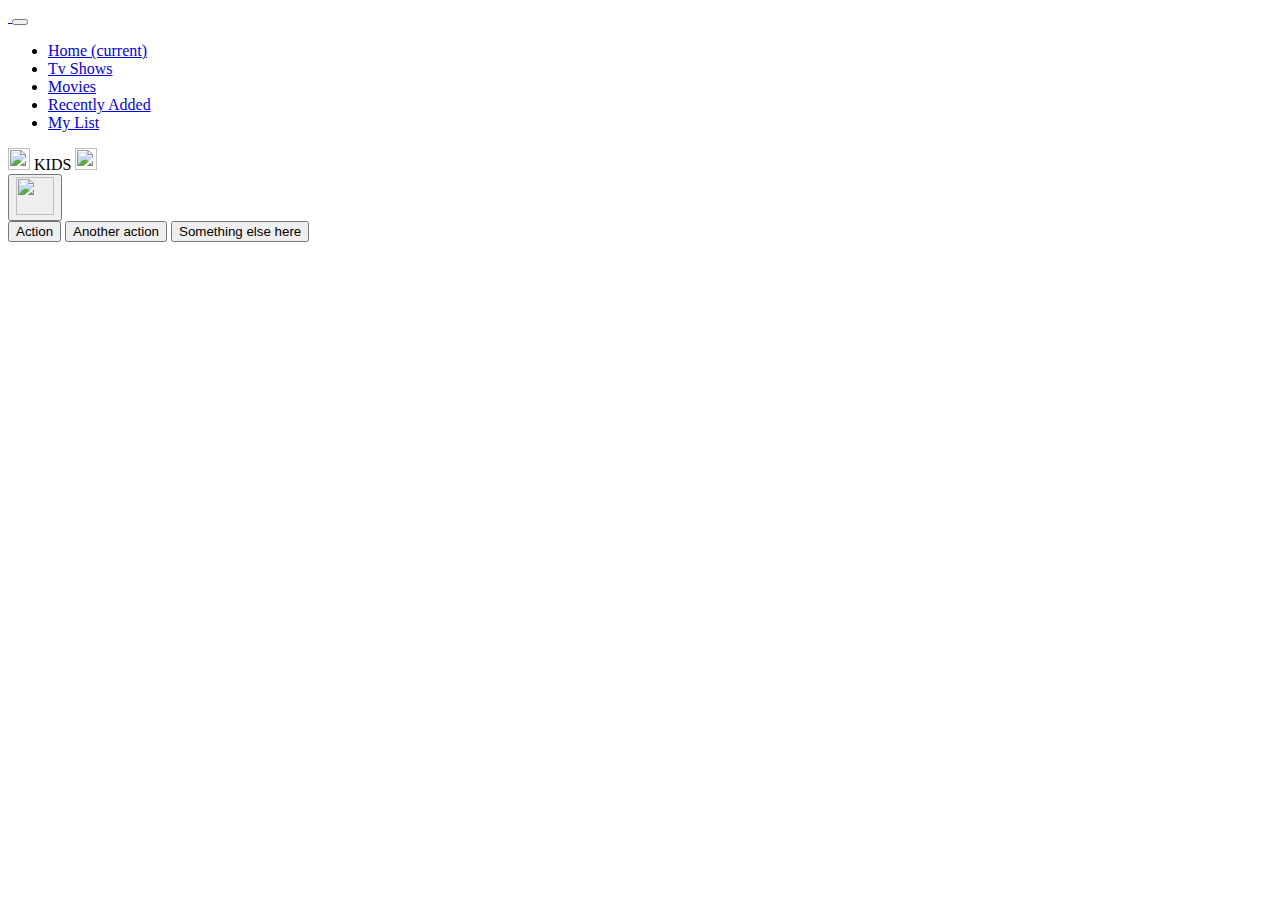
==== index.html @ 4ee35613 "Merge branch 'master' of https://github.com/Jamie-Ellis/Netflix" ====
<!DOCTYPE html>
<html lang="en">
<head>
    <meta charset="UTF-8">
    <meta http-equiv="X-UA-Compatible" content="IE=edge">
    <meta name="viewport" content="width=device-width, initial-scale=1.0">
    <title>Document</title>
    <link rel="stylesheet" href="https://cdn.jsdelivr.net/npm/bootstrap@4.6.0/dist/css/bootstrap.min.css" integrity="sha384-B0vP5xmATw1+K9KRQjQERJvTumQW0nPEzvF6L/Z6nronJ3oUOFUFpCjEUQouq2+l" crossorigin="anonymous">
    <link rel="stylesheet" href="./style.css">
</head>
<body>
    <nav class="navbar navbar-expand-lg navbar-dark netflix">
        <a class="navbar-brand" href="#">
            <img src="http://assets.stickpng.com/images/580b57fcd9996e24bc43c529.png" width="120" alt="">
        </a>
        <button class="navbar-toggler m-18" type="button" data-toggle="collapse" data-target="#navbarSupportedContent" aria-controls="navbarSupportedContent" aria-expanded="false" aria-label="Toggle navigation">
          <span class="navbar-toggler-icon"></span>
        </button>
      
        <div class="collapse navbar-collapse" id="navbarSupportedContent">
          <ul class="navbar-nav mr-auto">
            <li class="nav-item active">
              <a class="nav-link" href="#">Home <span class="sr-only">(current)</span></a>
            </li>
            <li class="nav-item">
              <a class="nav-link" href="#">Tv Shows</a>
            </li>
            <li class="nav-item">
                <a class="nav-link" href="#">Movies</a>
              </li>
              <li class="nav-item">
                <a class="nav-link" href="#">Recently Added</a>
              </li>
              <li class="nav-item">
                <a class="nav-link" href="#">My List</a>
              </li>
          </ul>
          <img src="https://www.nicepng.com/png/detail/65-659698_search-icon-without-background.png" class="mr-3" width="22" height="22" />
          <span class="nav-item mr-3">KIDS</span>
          <img src="https://previews.123rf.com/images/fokaspokas/fokaspokas1803/fokaspokas180300300/96761102-black-bell-icon-white-icon-with-shadow-on-transparent-background.jpg" class="mr-3" width="22" height="22" />
        <div class="btn-group">
          <button
            type="button"
            class="btn btn-ghost dropdown-toggle"
            data-toggle="dropdown"
            aria-haspopup="true"
            aria-expanded="false"
          >
            <span><img src="https://mir-s3-cdn-cf.behance.net/project_modules/disp/1bdc9a33850498.56ba69ac2ba5b.png" height="38" width="38" alt=""></span>
          </button>
          <div class="dropdown-menu dropdown-menu-right">
            <button class="dropdown-item" type="button">Action</button>
            <button class="dropdown-item" type="button">Another action</button>
            <button class="dropdown-item" type="button">
              Something else here
            </button>
          </div>
        </div>
      </div>
        </div>
      </nav> 
      
      
      <script src="https://code.jquery.com/jquery-3.5.1.slim.min.js" integrity="sha384-DfXdz2htPH0lsSSs5nCTpuj/zy4C+OGpamoFVy38MVBnE+IbbVYUew+OrCXaRkfj" crossorigin="anonymous"></script>
      <script src="https://cdn.jsdelivr.net/npm/bootstrap@4.6.0/dist/js/bootstrap.bundle.min.js" integrity="sha384-Piv4xVNRyMGpqkS2by6br4gNJ7DXjqk09RmUpJ8jgGtD7zP9yug3goQfGII0yAns" crossorigin="anonymous"></script>
</body>
</html>
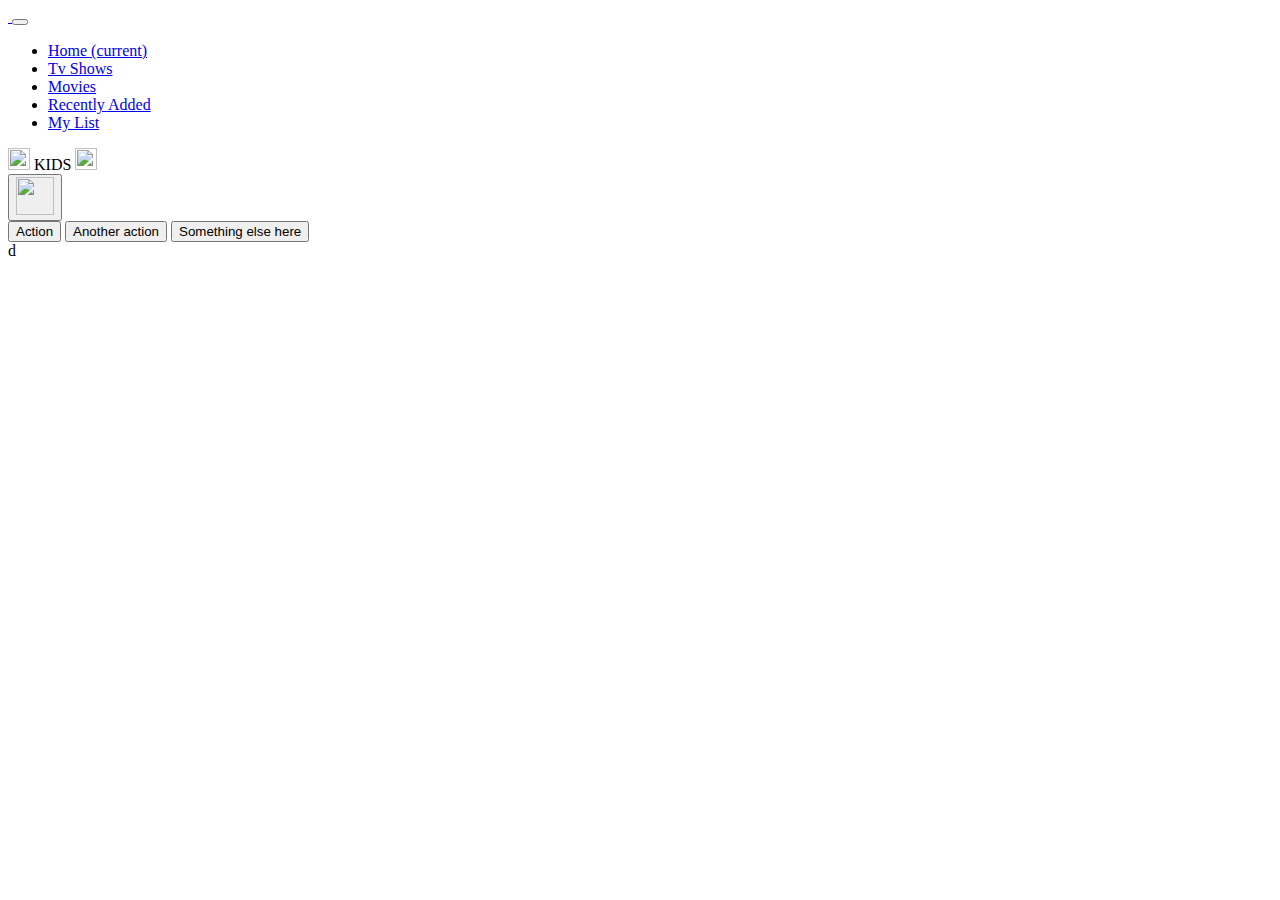
==== commit f60e166a: "Update index.html" ====
--- a/index.html
+++ b/index.html
@@ -9,7 +9,7 @@
     <link rel="stylesheet" href="./style.css">
 </head>
 <body>
-    <nav class="navbar navbar-expand-lg navbar-dark netflix">
+    <nav class="navbar navbar-expand-lg navbar-dark sticky netflix">
         <a class="navbar-brand" href="#">
             <img src="http://assets.stickpng.com/images/580b57fcd9996e24bc43c529.png" width="120" alt="">
         </a>
@@ -60,7 +60,9 @@
         </div>
       </nav> 
       
+      <!-- Silviu Section  -->
       
+      d
       <script src="https://code.jquery.com/jquery-3.5.1.slim.min.js" integrity="sha384-DfXdz2htPH0lsSSs5nCTpuj/zy4C+OGpamoFVy38MVBnE+IbbVYUew+OrCXaRkfj" crossorigin="anonymous"></script>
       <script src="https://cdn.jsdelivr.net/npm/bootstrap@4.6.0/dist/js/bootstrap.bundle.min.js" integrity="sha384-Piv4xVNRyMGpqkS2by6br4gNJ7DXjqk09RmUpJ8jgGtD7zP9yug3goQfGII0yAns" crossorigin="anonymous"></script>
 </body>
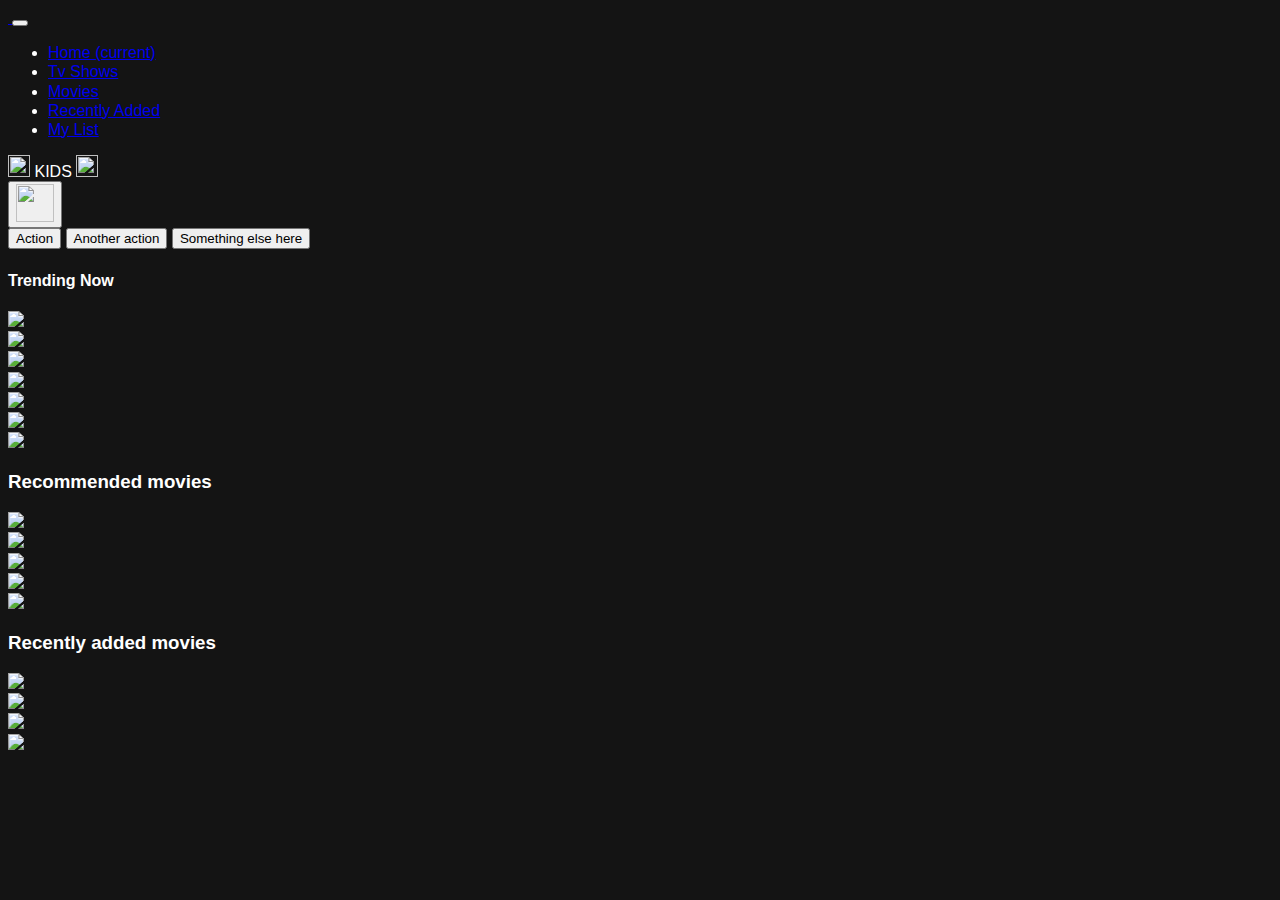
==== commit a82fdac0: "Update" ====
--- a/index.html
+++ b/index.html
@@ -62,7 +62,75 @@
       
       <!-- Silviu Section  -->
       
-      d
+      <main class="container-fluid pl-5 pr-0">
+        <h4 class="mt-4 text-white">Trending Now</h4>
+        <div
+          class="row no-gutters row-cols-sm-6 mb-4"
+        >
+          <div class="col text-center mb-3 mb-lg-0 px-1">
+            <img class="img-fluid" src="https://d2kektcjb0ajja.cloudfront.net/images/posts/feature_images/000/000/072/large-1466557422-feature.jpg?1466557422" />
+          </div>
+          <div class="col text-center mb-3 mb-lg-0 px-1">
+            <img class="img-fluid" src="https://i.pinimg.com/originals/b1/c9/d6/b1c9d6d8bc1817e909d832de2d496b12.jpg" />
+          </div>
+          <div class="col text-center mb-3 mb-lg-0 px-1">
+            <img class="img-fluid" src="https://images.squarespace-cdn.com/content/v1/507b2f30e4b066e116488db6/1371422223941-DUMGK45O3WQG5CFSSHOT/[base64]/man-of-steel-poster-wide.jpg" />
+          </div>
+          <div class="col text-center mb-3 mb-lg-0 px-1">
+            <img class="img-fluid" src="https://d2kektcjb0ajja.cloudfront.net/images/posts/feature_images/000/000/072/large-1466557422-feature.jpg?1466557422" />
+          </div>
+          <div class="col text-center mb-3 mb-lg-0 px-1">
+            <img class="img-fluid" src="https://d2kektcjb0ajja.cloudfront.net/images/posts/feature_images/000/000/072/large-1466557422-feature.jpg?1466557422" />
+          </div>
+          <div class="col text-center mb-3 mb-lg-0 px-1">
+            <img class="img-fluid" src="https://d2kektcjb0ajja.cloudfront.net/images/posts/feature_images/000/000/072/large-1466557422-feature.jpg?1466557422" />
+          </div>
+          
+        </div>
+        <img
+          class="prime-logo pl-2 mb-2 mr-2"
+          src="./logo/prime-logo-large-v4._CB509553088_.png"
+        />
+        <h3 class="text-white">Recommended movies</h3>
+        <div
+          class="row no-gutters row-cols-1 row-cols-sm-2 row-cols-md-3 row-cols-lg-4 mb-4"
+        >
+          <div class="col text-center mb-3 mb-lg-0 px-1">
+            <img class="img-fluid rounded" src="movies/2-1.jpg" />
+          </div>
+          <div class="col text-center mb-3 mb-lg-0 px-1">
+            <img class="img-fluid rounded" src="movies/2-2.jpg" />
+          </div>
+          <div class="col text-center mb-3 mb-lg-0 px-1">
+            <img class="img-fluid rounded" src="movies/2-3.jpg" />
+          </div>
+          <div class="col text-center mb-3 mb-lg-0 px-1">
+            <img class="img-fluid rounded" src="movies/2-4.jpg" />
+          </div>
+
+        </div>
+        <img
+          class="prime-logo pl-2 mb-2 mr-2"
+          src="./logo/prime-logo-large-v4._CB509553088_.png"
+        />
+        <h3 class="text-white">Recently added movies</h3>
+        <div
+          class="row no-gutters row-cols-1 row-cols-sm-2 row-cols-md-3 row-cols-lg-4 mb-4"
+        >
+          <div class="col text-center mb-3 mb-lg-0 px-1">
+            <img class="img-fluid rounded" src="movies/3-1.jpg" />
+          </div>
+          <div class="col text-center mb-3 mb-lg-0 px-1">
+            <img class="img-fluid rounded" src="movies/3-2.jpg" />
+          </div>
+          <div class="col text-center mb-3 mb-lg-0 px-1">
+            <img class="img-fluid rounded" src="movies/3-3.jpg" />
+          </div>
+          <div class="col text-center mb-3 mb-lg-0 px-1">
+            <img class="img-fluid rounded" src="movies/3-4.jpg" />
+          </div>
+        </div>
+      </main>
       <script src="https://code.jquery.com/jquery-3.5.1.slim.min.js" integrity="sha384-DfXdz2htPH0lsSSs5nCTpuj/zy4C+OGpamoFVy38MVBnE+IbbVYUew+OrCXaRkfj" crossorigin="anonymous"></script>
       <script src="https://cdn.jsdelivr.net/npm/bootstrap@4.6.0/dist/js/bootstrap.bundle.min.js" integrity="sha384-Piv4xVNRyMGpqkS2by6br4gNJ7DXjqk09RmUpJ8jgGtD7zP9yug3goQfGII0yAns" crossorigin="anonymous"></script>
 </body>
--- a/style.css
+++ b/style.css
@@ -0,0 +1,55 @@
+nav .netflix {
+    background-color: rgb(20, 20, 20);
+}
+
+body{
+    background: #141414;
+    color: #fff;
+    font-family: Helvetica Neue , Helvetica, Arial, sans-serif;
+    line-height: 1.2;
+}
+
+img {
+    max-width: 200px;
+
+}
+.form-control:focus {
+    box-shadow: none;
+    border-color: #BA68C8
+}
+
+.profile-button {
+    background: rgb(99, 39, 120);
+    box-shadow: none;
+    border: none
+}
+
+.profile-button:hover {
+    background: #682773
+}
+
+.profile-button:focus {
+    background: #682773;
+    box-shadow: none
+}
+
+.profile-button:active {
+    background: #682773;
+    box-shadow: none
+}
+
+.back:hover {
+    color: #682773;
+    cursor: pointer
+}
+
+.labels {
+    font-size: 11px
+}
+
+.add-experience:hover {
+    background: #BA68C8;
+    color: #fff;
+    cursor: pointer;
+    border: solid 1px #BA68C8
+}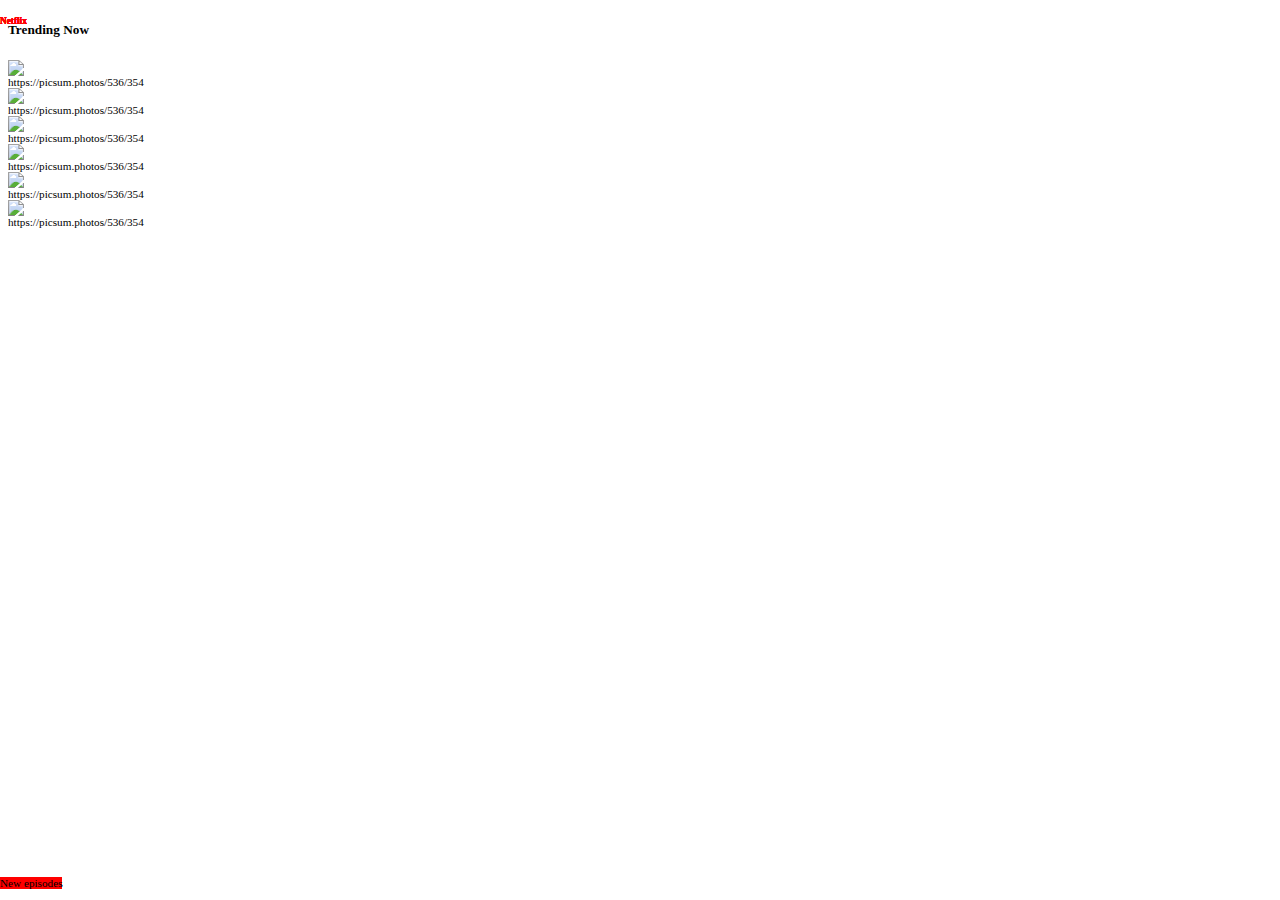
==== commit 07680fb6: "trending now section" ====
--- a/index.html
+++ b/index.html
@@ -2,136 +2,93 @@
 <html lang="en">
 <head>
     <meta charset="UTF-8">
-    <meta http-equiv="X-UA-Compatible" content="IE=edge">
+    <!--<meta http-equiv="X-UA-Compatible" content="IE=edge">-->
     <meta name="viewport" content="width=device-width, initial-scale=1.0">
-    <title>Document</title>
+    <title>Netflix</title>
     <link rel="stylesheet" href="https://cdn.jsdelivr.net/npm/bootstrap@4.6.0/dist/css/bootstrap.min.css" integrity="sha384-B0vP5xmATw1+K9KRQjQERJvTumQW0nPEzvF6L/Z6nronJ3oUOFUFpCjEUQouq2+l" crossorigin="anonymous">
-    <link rel="stylesheet" href="./style.css">
+    <style>
+        .card {
+            max-width: 150px;
+            font-size: 0.7rem;
+           
+        }
+        .card-title {
+            position: absolute;
+            top: 0;
+            left: 0;
+            color: red;
+        }
+        .card-text {
+            position: absolute;
+            left: 0;
+            bottom: 0;
+            background-color: red;
+        }
+    </style>
 </head>
 <body>
-    <nav class="navbar navbar-expand-lg navbar-dark sticky netflix">
-        <a class="navbar-brand" href="#">
-            <img src="http://assets.stickpng.com/images/580b57fcd9996e24bc43c529.png" width="120" alt="">
-        </a>
-        <button class="navbar-toggler m-18" type="button" data-toggle="collapse" data-target="#navbarSupportedContent" aria-controls="navbarSupportedContent" aria-expanded="false" aria-label="Toggle navigation">
-          <span class="navbar-toggler-icon"></span>
-        </button>
-      
-        <div class="collapse navbar-collapse" id="navbarSupportedContent">
-          <ul class="navbar-nav mr-auto">
-            <li class="nav-item active">
-              <a class="nav-link" href="#">Home <span class="sr-only">(current)</span></a>
-            </li>
-            <li class="nav-item">
-              <a class="nav-link" href="#">Tv Shows</a>
-            </li>
-            <li class="nav-item">
-                <a class="nav-link" href="#">Movies</a>
-              </li>
-              <li class="nav-item">
-                <a class="nav-link" href="#">Recently Added</a>
-              </li>
-              <li class="nav-item">
-                <a class="nav-link" href="#">My List</a>
-              </li>
-          </ul>
-          <img src="https://www.nicepng.com/png/detail/65-659698_search-icon-without-background.png" class="mr-3" width="22" height="22" />
-          <span class="nav-item mr-3">KIDS</span>
-          <img src="https://previews.123rf.com/images/fokaspokas/fokaspokas1803/fokaspokas180300300/96761102-black-bell-icon-white-icon-with-shadow-on-transparent-background.jpg" class="mr-3" width="22" height="22" />
-        <div class="btn-group">
-          <button
-            type="button"
-            class="btn btn-ghost dropdown-toggle"
-            data-toggle="dropdown"
-            aria-haspopup="true"
-            aria-expanded="false"
-          >
-            <span><img src="https://mir-s3-cdn-cf.behance.net/project_modules/disp/1bdc9a33850498.56ba69ac2ba5b.png" height="38" width="38" alt=""></span>
-          </button>
-          <div class="dropdown-menu dropdown-menu-right">
-            <button class="dropdown-item" type="button">Action</button>
-            <button class="dropdown-item" type="button">Another action</button>
-            <button class="dropdown-item" type="button">
-              Something else here
-            </button>
-          </div>
+    <div class="container">
+        <div class="row">
+
+            <div class="col col-12">
+                <h5>Trending Now</h5>
+            </div>
         </div>
-      </div>
-        </div>
-      </nav> 
-      
-      <!-- Silviu Section  -->
-      
-      <main class="container-fluid pl-5 pr-0">
-        <h4 class="mt-4 text-white">Trending Now</h4>
-        <div
-          class="row no-gutters row-cols-sm-6 mb-4"
-        >
-          <div class="col text-center mb-3 mb-lg-0 px-1">
-            <img class="img-fluid" src="https://d2kektcjb0ajja.cloudfront.net/images/posts/feature_images/000/000/072/large-1466557422-feature.jpg?1466557422" />
-          </div>
-          <div class="col text-center mb-3 mb-lg-0 px-1">
-            <img class="img-fluid" src="https://i.pinimg.com/originals/b1/c9/d6/b1c9d6d8bc1817e909d832de2d496b12.jpg" />
-          </div>
-          <div class="col text-center mb-3 mb-lg-0 px-1">
-            <img class="img-fluid" src="https://images.squarespace-cdn.com/content/v1/507b2f30e4b066e116488db6/1371422223941-DUMGK45O3WQG5CFSSHOT/[base64]/man-of-steel-poster-wide.jpg" />
-          </div>
-          <div class="col text-center mb-3 mb-lg-0 px-1">
-            <img class="img-fluid" src="https://d2kektcjb0ajja.cloudfront.net/images/posts/feature_images/000/000/072/large-1466557422-feature.jpg?1466557422" />
-          </div>
-          <div class="col text-center mb-3 mb-lg-0 px-1">
-            <img class="img-fluid" src="https://d2kektcjb0ajja.cloudfront.net/images/posts/feature_images/000/000/072/large-1466557422-feature.jpg?1466557422" />
-          </div>
-          <div class="col text-center mb-3 mb-lg-0 px-1">
-            <img class="img-fluid" src="https://d2kektcjb0ajja.cloudfront.net/images/posts/feature_images/000/000/072/large-1466557422-feature.jpg?1466557422" />
-          </div>
-          
-        </div>
-        <img
-          class="prime-logo pl-2 mb-2 mr-2"
-          src="./logo/prime-logo-large-v4._CB509553088_.png"
-        />
-        <h3 class="text-white">Recommended movies</h3>
-        <div
-          class="row no-gutters row-cols-1 row-cols-sm-2 row-cols-md-3 row-cols-lg-4 mb-4"
-        >
-          <div class="col text-center mb-3 mb-lg-0 px-1">
-            <img class="img-fluid rounded" src="movies/2-1.jpg" />
-          </div>
-          <div class="col text-center mb-3 mb-lg-0 px-1">
-            <img class="img-fluid rounded" src="movies/2-2.jpg" />
-          </div>
-          <div class="col text-center mb-3 mb-lg-0 px-1">
-            <img class="img-fluid rounded" src="movies/2-3.jpg" />
-          </div>
-          <div class="col text-center mb-3 mb-lg-0 px-1">
-            <img class="img-fluid rounded" src="movies/2-4.jpg" />
-          </div>
+
+        <div class="row row-cols-1 row-cols-sm-2 row-cols-md-3 row-cols-lg-4 py-auto">
+
+            <div class="card bg-dark text-white">
+                <img src="https://picsum.photos/536/354" class="card-img img-fluid" alt="https://picsum.photos/536/354">
+                <div class="card-img-overlay">
+                    <h5 class="card-title">Netflix</h5>
+                    <p class="card-text">New episodes</p>
+                </div>
+            </div>
+
+            <div class="card bg-dark text-white">
+                <img src="https://picsum.photos/535/354" class="card-img img-fluid" alt="https://picsum.photos/536/354">
+                <div class="card-img-overlay">
+                  <h5 class="card-title">Netflix</h5>
+                  <p class="card-text">New episodes</p>
+                </div>
+            </div>
+
+            <div class="card bg-dark text-white">
+                <img src="https://picsum.photos/536/358" class="card-img img-fluid" alt="https://picsum.photos/536/354">
+                <div class="card-img-overlay">
+                  <h5 class="card-title">Netflix</h5>
+                  <p class="card-text">New episodes</p>
+                </div>
+            </div>
+
+            <div class="card bg-dark text-white">
+                <img src="https://picsum.photos/532/354" class="card-img img-fluid" alt="https://picsum.photos/536/354">
+                <div class="card-img-overlay">
+                  <h5 class="card-title">Netflix</h5>
+                  <p class="card-text">New episodes</p>
+                </div>
+            </div>
+
+            <div class="card bg-dark text-white">
+                <img src="https://picsum.photos/536/356" class="card-img img-fluid" alt="https://picsum.photos/536/354">
+                <div class="card-img-overlay">
+                  <h5 class="card-title">Netflix</h5>
+                  <p class="card-text">New episodes</p>
+                </div>
+            </div>
+
+            <div class="card bg-dark text-white">
+                <img src="https://picsum.photos/526/356" class="card-img img-fluid" alt="https://picsum.photos/536/354">
+                <div class="card-img-overlay">
+                  <h5 class="card-title">Netflix</h5>
+                  <p class="card-text">New episodes</p>
+                </div>
+            </div>
 
         </div>
-        <img
-          class="prime-logo pl-2 mb-2 mr-2"
-          src="./logo/prime-logo-large-v4._CB509553088_.png"
-        />
-        <h3 class="text-white">Recently added movies</h3>
-        <div
-          class="row no-gutters row-cols-1 row-cols-sm-2 row-cols-md-3 row-cols-lg-4 mb-4"
-        >
-          <div class="col text-center mb-3 mb-lg-0 px-1">
-            <img class="img-fluid rounded" src="movies/3-1.jpg" />
-          </div>
-          <div class="col text-center mb-3 mb-lg-0 px-1">
-            <img class="img-fluid rounded" src="movies/3-2.jpg" />
-          </div>
-          <div class="col text-center mb-3 mb-lg-0 px-1">
-            <img class="img-fluid rounded" src="movies/3-3.jpg" />
-          </div>
-          <div class="col text-center mb-3 mb-lg-0 px-1">
-            <img class="img-fluid rounded" src="movies/3-4.jpg" />
-          </div>
-        </div>
-      </main>
-      <script src="https://code.jquery.com/jquery-3.5.1.slim.min.js" integrity="sha384-DfXdz2htPH0lsSSs5nCTpuj/zy4C+OGpamoFVy38MVBnE+IbbVYUew+OrCXaRkfj" crossorigin="anonymous"></script>
-      <script src="https://cdn.jsdelivr.net/npm/bootstrap@4.6.0/dist/js/bootstrap.bundle.min.js" integrity="sha384-Piv4xVNRyMGpqkS2by6br4gNJ7DXjqk09RmUpJ8jgGtD7zP9yug3goQfGII0yAns" crossorigin="anonymous"></script>
+    </div>
+
+    <script src="https://code.jquery.com/jquery-3.5.1.slim.min.js" integrity="sha384-DfXdz2htPH0lsSSs5nCTpuj/zy4C+OGpamoFVy38MVBnE+IbbVYUew+OrCXaRkfj" crossorigin="anonymous"></script>
+    <script src="https://cdn.jsdelivr.net/npm/bootstrap@4.6.0/dist/js/bootstrap.bundle.min.js" integrity="sha384-Piv4xVNRyMGpqkS2by6br4gNJ7DXjqk09RmUpJ8jgGtD7zP9yug3goQfGII0yAns" crossorigin="anonymous"></script>
 </body>
 </html>
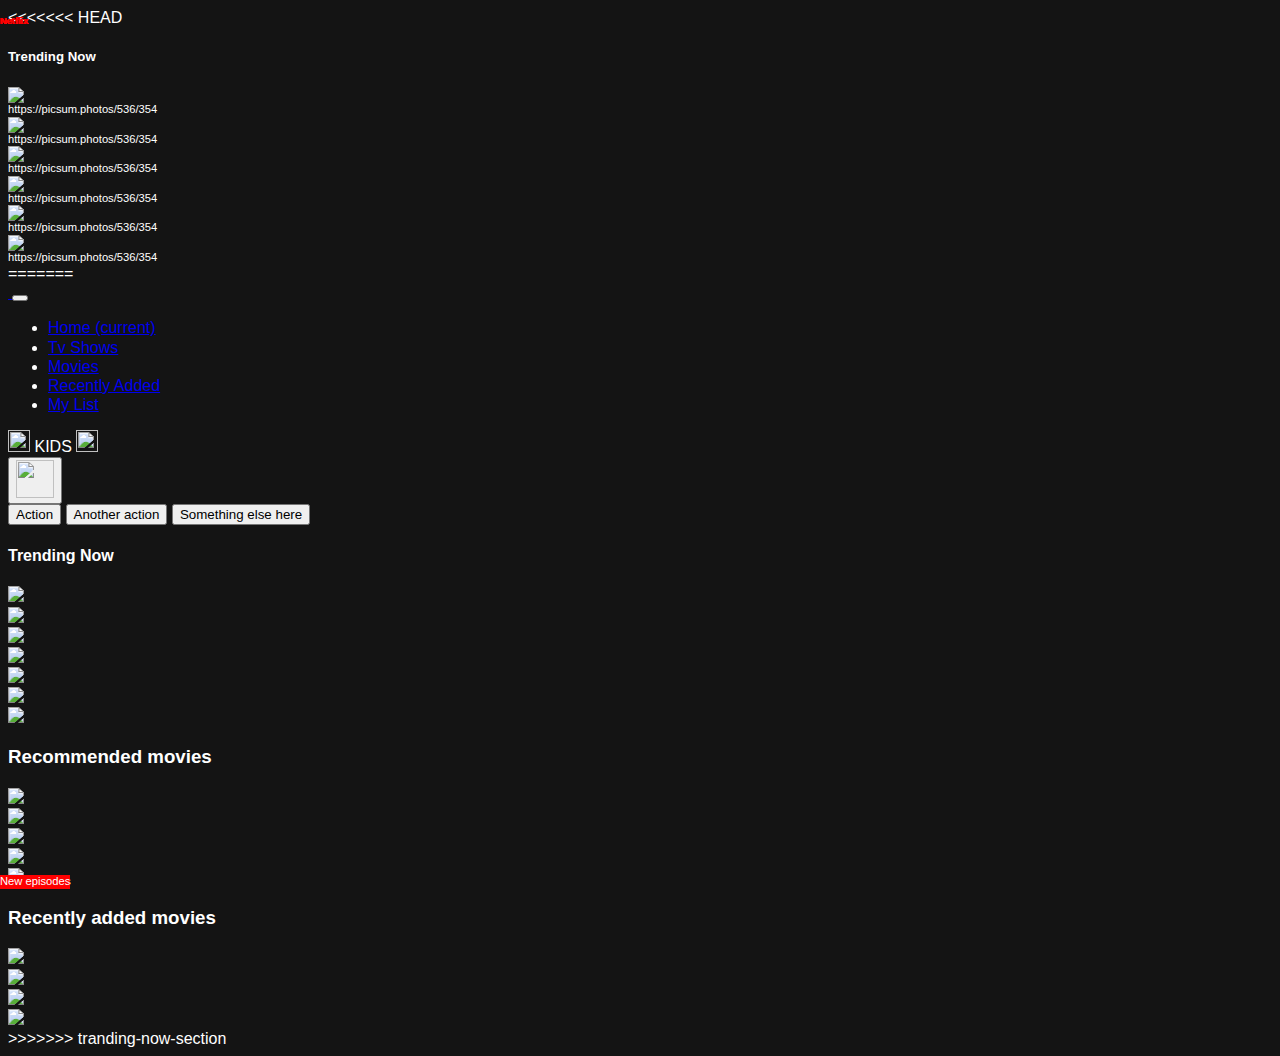
==== commit beaabc5e: "Merge pull request #2 from silviualexm/master" ====
--- a/index.html
+++ b/index.html
@@ -4,6 +4,7 @@
     <meta charset="UTF-8">
     <!--<meta http-equiv="X-UA-Compatible" content="IE=edge">-->
     <meta name="viewport" content="width=device-width, initial-scale=1.0">
+<<<<<<< HEAD
     <title>Netflix</title>
     <link rel="stylesheet" href="https://cdn.jsdelivr.net/npm/bootstrap@4.6.0/dist/css/bootstrap.min.css" integrity="sha384-B0vP5xmATw1+K9KRQjQERJvTumQW0nPEzvF6L/Z6nronJ3oUOFUFpCjEUQouq2+l" crossorigin="anonymous">
     <style>
@@ -90,5 +91,136 @@
 
     <script src="https://code.jquery.com/jquery-3.5.1.slim.min.js" integrity="sha384-DfXdz2htPH0lsSSs5nCTpuj/zy4C+OGpamoFVy38MVBnE+IbbVYUew+OrCXaRkfj" crossorigin="anonymous"></script>
     <script src="https://cdn.jsdelivr.net/npm/bootstrap@4.6.0/dist/js/bootstrap.bundle.min.js" integrity="sha384-Piv4xVNRyMGpqkS2by6br4gNJ7DXjqk09RmUpJ8jgGtD7zP9yug3goQfGII0yAns" crossorigin="anonymous"></script>
+=======
+    <title>Document</title>
+    <link rel="stylesheet" href="https://cdn.jsdelivr.net/npm/bootstrap@4.6.0/dist/css/bootstrap.min.css" integrity="sha384-B0vP5xmATw1+K9KRQjQERJvTumQW0nPEzvF6L/Z6nronJ3oUOFUFpCjEUQouq2+l" crossorigin="anonymous">
+    <link rel="stylesheet" href="./style.css">
+</head>
+<body>
+    <nav class="navbar navbar-expand-lg navbar-dark sticky netflix">
+        <a class="navbar-brand" href="#">
+            <img src="http://assets.stickpng.com/images/580b57fcd9996e24bc43c529.png" width="120" alt="">
+        </a>
+        <button class="navbar-toggler m-18" type="button" data-toggle="collapse" data-target="#navbarSupportedContent" aria-controls="navbarSupportedContent" aria-expanded="false" aria-label="Toggle navigation">
+          <span class="navbar-toggler-icon"></span>
+        </button>
+      
+        <div class="collapse navbar-collapse" id="navbarSupportedContent">
+          <ul class="navbar-nav mr-auto">
+            <li class="nav-item active">
+              <a class="nav-link" href="#">Home <span class="sr-only">(current)</span></a>
+            </li>
+            <li class="nav-item">
+              <a class="nav-link" href="#">Tv Shows</a>
+            </li>
+            <li class="nav-item">
+                <a class="nav-link" href="#">Movies</a>
+              </li>
+              <li class="nav-item">
+                <a class="nav-link" href="#">Recently Added</a>
+              </li>
+              <li class="nav-item">
+                <a class="nav-link" href="#">My List</a>
+              </li>
+          </ul>
+          <img src="https://www.nicepng.com/png/detail/65-659698_search-icon-without-background.png" class="mr-3" width="22" height="22" />
+          <span class="nav-item mr-3">KIDS</span>
+          <img src="https://previews.123rf.com/images/fokaspokas/fokaspokas1803/fokaspokas180300300/96761102-black-bell-icon-white-icon-with-shadow-on-transparent-background.jpg" class="mr-3" width="22" height="22" />
+        <div class="btn-group">
+          <button
+            type="button"
+            class="btn btn-ghost dropdown-toggle"
+            data-toggle="dropdown"
+            aria-haspopup="true"
+            aria-expanded="false"
+          >
+            <span><img src="https://mir-s3-cdn-cf.behance.net/project_modules/disp/1bdc9a33850498.56ba69ac2ba5b.png" height="38" width="38" alt=""></span>
+          </button>
+          <div class="dropdown-menu dropdown-menu-right">
+            <button class="dropdown-item" type="button">Action</button>
+            <button class="dropdown-item" type="button">Another action</button>
+            <button class="dropdown-item" type="button">
+              Something else here
+            </button>
+          </div>
+        </div>
+      </div>
+        </div>
+      </nav> 
+      
+      <!-- Silviu Section  -->
+      
+      <main class="container-fluid pl-5 pr-0">
+        <h4 class="mt-4 text-white">Trending Now</h4>
+        <div
+          class="row no-gutters row-cols-sm-6 mb-4"
+        >
+          <div class="col text-center mb-3 mb-lg-0 px-1">
+            <img class="img-fluid" src="https://d2kektcjb0ajja.cloudfront.net/images/posts/feature_images/000/000/072/large-1466557422-feature.jpg?1466557422" />
+          </div>
+          <div class="col text-center mb-3 mb-lg-0 px-1">
+            <img class="img-fluid" src="https://i.pinimg.com/originals/b1/c9/d6/b1c9d6d8bc1817e909d832de2d496b12.jpg" />
+          </div>
+          <div class="col text-center mb-3 mb-lg-0 px-1">
+            <img class="img-fluid" src="https://images.squarespace-cdn.com/content/v1/507b2f30e4b066e116488db6/1371422223941-DUMGK45O3WQG5CFSSHOT/[base64]/man-of-steel-poster-wide.jpg" />
+          </div>
+          <div class="col text-center mb-3 mb-lg-0 px-1">
+            <img class="img-fluid" src="https://d2kektcjb0ajja.cloudfront.net/images/posts/feature_images/000/000/072/large-1466557422-feature.jpg?1466557422" />
+          </div>
+          <div class="col text-center mb-3 mb-lg-0 px-1">
+            <img class="img-fluid" src="https://d2kektcjb0ajja.cloudfront.net/images/posts/feature_images/000/000/072/large-1466557422-feature.jpg?1466557422" />
+          </div>
+          <div class="col text-center mb-3 mb-lg-0 px-1">
+            <img class="img-fluid" src="https://d2kektcjb0ajja.cloudfront.net/images/posts/feature_images/000/000/072/large-1466557422-feature.jpg?1466557422" />
+          </div>
+          
+        </div>
+        <img
+          class="prime-logo pl-2 mb-2 mr-2"
+          src="./logo/prime-logo-large-v4._CB509553088_.png"
+        />
+        <h3 class="text-white">Recommended movies</h3>
+        <div
+          class="row no-gutters row-cols-1 row-cols-sm-2 row-cols-md-3 row-cols-lg-4 mb-4"
+        >
+          <div class="col text-center mb-3 mb-lg-0 px-1">
+            <img class="img-fluid rounded" src="movies/2-1.jpg" />
+          </div>
+          <div class="col text-center mb-3 mb-lg-0 px-1">
+            <img class="img-fluid rounded" src="movies/2-2.jpg" />
+          </div>
+          <div class="col text-center mb-3 mb-lg-0 px-1">
+            <img class="img-fluid rounded" src="movies/2-3.jpg" />
+          </div>
+          <div class="col text-center mb-3 mb-lg-0 px-1">
+            <img class="img-fluid rounded" src="movies/2-4.jpg" />
+          </div>
+
+        </div>
+        <img
+          class="prime-logo pl-2 mb-2 mr-2"
+          src="./logo/prime-logo-large-v4._CB509553088_.png"
+        />
+        <h3 class="text-white">Recently added movies</h3>
+        <div
+          class="row no-gutters row-cols-1 row-cols-sm-2 row-cols-md-3 row-cols-lg-4 mb-4"
+        >
+          <div class="col text-center mb-3 mb-lg-0 px-1">
+            <img class="img-fluid rounded" src="movies/3-1.jpg" />
+          </div>
+          <div class="col text-center mb-3 mb-lg-0 px-1">
+            <img class="img-fluid rounded" src="movies/3-2.jpg" />
+          </div>
+          <div class="col text-center mb-3 mb-lg-0 px-1">
+            <img class="img-fluid rounded" src="movies/3-3.jpg" />
+          </div>
+          <div class="col text-center mb-3 mb-lg-0 px-1">
+            <img class="img-fluid rounded" src="movies/3-4.jpg" />
+          </div>
+        </div>
+      </main>
+      <script src="https://code.jquery.com/jquery-3.5.1.slim.min.js" integrity="sha384-DfXdz2htPH0lsSSs5nCTpuj/zy4C+OGpamoFVy38MVBnE+IbbVYUew+OrCXaRkfj" crossorigin="anonymous"></script>
+      <script src="https://cdn.jsdelivr.net/npm/bootstrap@4.6.0/dist/js/bootstrap.bundle.min.js" integrity="sha384-Piv4xVNRyMGpqkS2by6br4gNJ7DXjqk09RmUpJ8jgGtD7zP9yug3goQfGII0yAns" crossorigin="anonymous"></script>
+>>>>>>> tranding-now-section
 </body>
 </html>
--- a/style.css
+++ b/style.css
@@ -0,0 +1,55 @@
+nav .netflix {
+    background-color: rgb(20, 20, 20);
+}
+
+body{
+    background: #141414;
+    color: #fff;
+    font-family: Helvetica Neue , Helvetica, Arial, sans-serif;
+    line-height: 1.2;
+}
+
+img {
+    max-width: 200px;
+
+}
+.form-control:focus {
+    box-shadow: none;
+    border-color: #BA68C8
+}
+
+.profile-button {
+    background: rgb(99, 39, 120);
+    box-shadow: none;
+    border: none
+}
+
+.profile-button:hover {
+    background: #682773
+}
+
+.profile-button:focus {
+    background: #682773;
+    box-shadow: none
+}
+
+.profile-button:active {
+    background: #682773;
+    box-shadow: none
+}
+
+.back:hover {
+    color: #682773;
+    cursor: pointer
+}
+
+.labels {
+    font-size: 11px
+}
+
+.add-experience:hover {
+    background: #BA68C8;
+    color: #fff;
+    cursor: pointer;
+    border: solid 1px #BA68C8
+}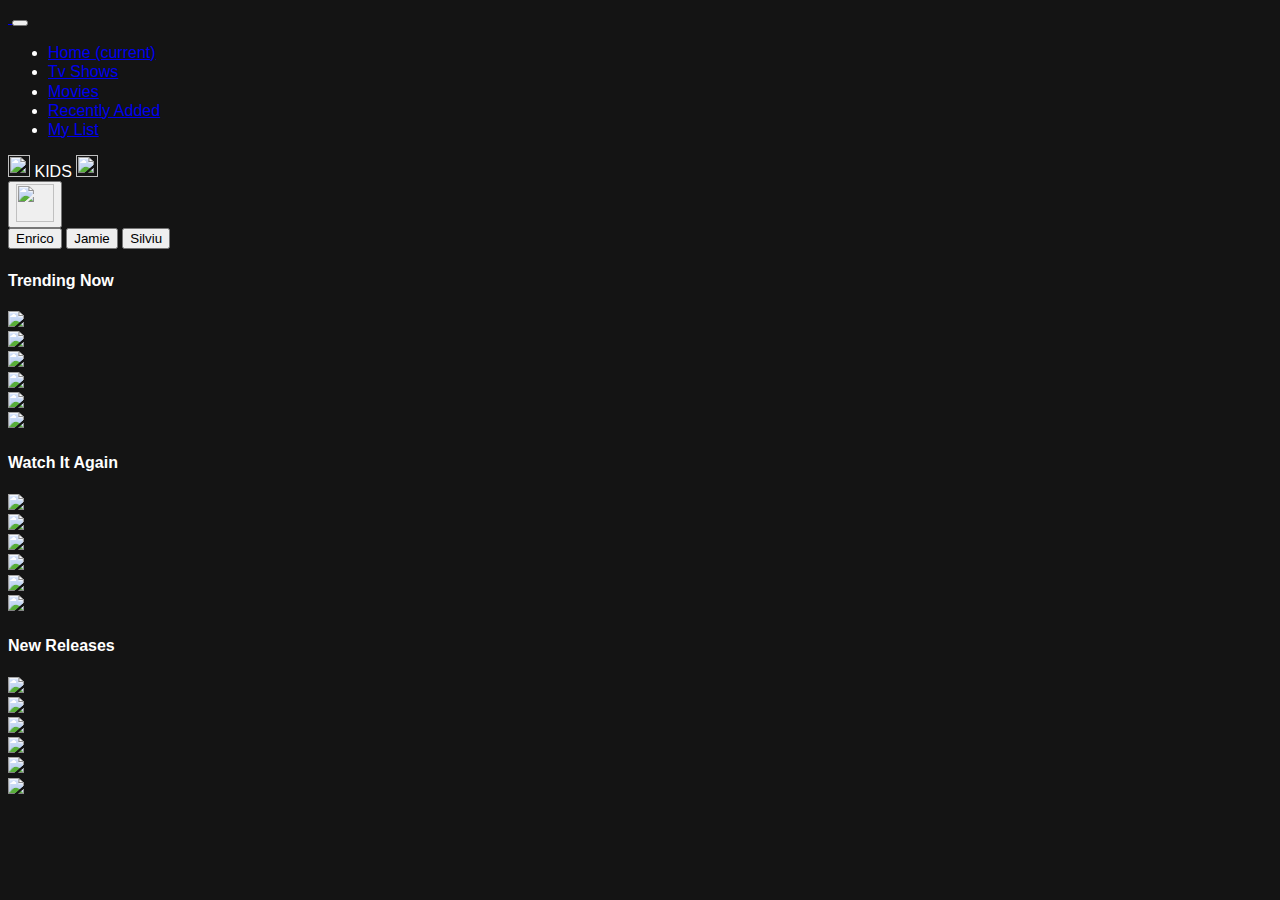
==== commit 4f3b8b39: "update" ====
--- a/index.html
+++ b/index.html
@@ -4,9 +4,9 @@
     <meta charset="UTF-8">
     <!--<meta http-equiv="X-UA-Compatible" content="IE=edge">-->
     <meta name="viewport" content="width=device-width, initial-scale=1.0">
-<<<<<<< HEAD
     <title>Netflix</title>
     <link rel="stylesheet" href="https://cdn.jsdelivr.net/npm/bootstrap@4.6.0/dist/css/bootstrap.min.css" integrity="sha384-B0vP5xmATw1+K9KRQjQERJvTumQW0nPEzvF6L/Z6nronJ3oUOFUFpCjEUQouq2+l" crossorigin="anonymous">
+    <link rel="stylesheet" href="./style.css">
     <style>
         .card {
             max-width: 150px;
@@ -28,75 +28,7 @@
     </style>
 </head>
 <body>
-    <div class="container">
-        <div class="row">
-
-            <div class="col col-12">
-                <h5>Trending Now</h5>
-            </div>
-        </div>
-
-        <div class="row row-cols-1 row-cols-sm-2 row-cols-md-3 row-cols-lg-4 py-auto">
-
-            <div class="card bg-dark text-white">
-                <img src="https://picsum.photos/536/354" class="card-img img-fluid" alt="https://picsum.photos/536/354">
-                <div class="card-img-overlay">
-                    <h5 class="card-title">Netflix</h5>
-                    <p class="card-text">New episodes</p>
-                </div>
-            </div>
-
-            <div class="card bg-dark text-white">
-                <img src="https://picsum.photos/535/354" class="card-img img-fluid" alt="https://picsum.photos/536/354">
-                <div class="card-img-overlay">
-                  <h5 class="card-title">Netflix</h5>
-                  <p class="card-text">New episodes</p>
-                </div>
-            </div>
-
-            <div class="card bg-dark text-white">
-                <img src="https://picsum.photos/536/358" class="card-img img-fluid" alt="https://picsum.photos/536/354">
-                <div class="card-img-overlay">
-                  <h5 class="card-title">Netflix</h5>
-                  <p class="card-text">New episodes</p>
-                </div>
-            </div>
-
-            <div class="card bg-dark text-white">
-                <img src="https://picsum.photos/532/354" class="card-img img-fluid" alt="https://picsum.photos/536/354">
-                <div class="card-img-overlay">
-                  <h5 class="card-title">Netflix</h5>
-                  <p class="card-text">New episodes</p>
-                </div>
-            </div>
-
-            <div class="card bg-dark text-white">
-                <img src="https://picsum.photos/536/356" class="card-img img-fluid" alt="https://picsum.photos/536/354">
-                <div class="card-img-overlay">
-                  <h5 class="card-title">Netflix</h5>
-                  <p class="card-text">New episodes</p>
-                </div>
-            </div>
-
-            <div class="card bg-dark text-white">
-                <img src="https://picsum.photos/526/356" class="card-img img-fluid" alt="https://picsum.photos/536/354">
-                <div class="card-img-overlay">
-                  <h5 class="card-title">Netflix</h5>
-                  <p class="card-text">New episodes</p>
-                </div>
-            </div>
-
-        </div>
-    </div>
-
-    <script src="https://code.jquery.com/jquery-3.5.1.slim.min.js" integrity="sha384-DfXdz2htPH0lsSSs5nCTpuj/zy4C+OGpamoFVy38MVBnE+IbbVYUew+OrCXaRkfj" crossorigin="anonymous"></script>
-    <script src="https://cdn.jsdelivr.net/npm/bootstrap@4.6.0/dist/js/bootstrap.bundle.min.js" integrity="sha384-Piv4xVNRyMGpqkS2by6br4gNJ7DXjqk09RmUpJ8jgGtD7zP9yug3goQfGII0yAns" crossorigin="anonymous"></script>
-=======
-    <title>Document</title>
-    <link rel="stylesheet" href="https://cdn.jsdelivr.net/npm/bootstrap@4.6.0/dist/css/bootstrap.min.css" integrity="sha384-B0vP5xmATw1+K9KRQjQERJvTumQW0nPEzvF6L/Z6nronJ3oUOFUFpCjEUQouq2+l" crossorigin="anonymous">
-    <link rel="stylesheet" href="./style.css">
-</head>
-<body>
+  
     <nav class="navbar navbar-expand-lg navbar-dark sticky netflix">
         <a class="navbar-brand" href="#">
             <img src="http://assets.stickpng.com/images/580b57fcd9996e24bc43c529.png" width="120" alt="">
@@ -137,11 +69,9 @@
             <span><img src="https://mir-s3-cdn-cf.behance.net/project_modules/disp/1bdc9a33850498.56ba69ac2ba5b.png" height="38" width="38" alt=""></span>
           </button>
           <div class="dropdown-menu dropdown-menu-right">
-            <button class="dropdown-item" type="button">Action</button>
-            <button class="dropdown-item" type="button">Another action</button>
-            <button class="dropdown-item" type="button">
-              Something else here
-            </button>
+            <button class="dropdown-item" type="button">Enrico</button>
+            <button class="dropdown-item" type="button">Jamie</button>
+            <button class="dropdown-item" type="button">Silviu</button>
           </div>
         </div>
       </div>
@@ -159,10 +89,10 @@
             <img class="img-fluid" src="https://d2kektcjb0ajja.cloudfront.net/images/posts/feature_images/000/000/072/large-1466557422-feature.jpg?1466557422" />
           </div>
           <div class="col text-center mb-3 mb-lg-0 px-1">
-            <img class="img-fluid" src="https://i.pinimg.com/originals/b1/c9/d6/b1c9d6d8bc1817e909d832de2d496b12.jpg" />
-          </div>
-          <div class="col text-center mb-3 mb-lg-0 px-1">
-            <img class="img-fluid" src="https://images.squarespace-cdn.com/content/v1/507b2f30e4b066e116488db6/1371422223941-DUMGK45O3WQG5CFSSHOT/[base64]/man-of-steel-poster-wide.jpg" />
+            <img class="img-fluid" src="https://d2kektcjb0ajja.cloudfront.net/images/posts/feature_images/000/000/072/large-1466557422-feature.jpg?1466557422" />
+          </div>
+          <div class="col text-center mb-3 mb-lg-0 px-1">
+            <img class="img-fluid" src="https://d2kektcjb0ajja.cloudfront.net/images/posts/feature_images/000/000/072/large-1466557422-feature.jpg?1466557422" />
           </div>
           <div class="col text-center mb-3 mb-lg-0 px-1">
             <img class="img-fluid" src="https://d2kektcjb0ajja.cloudfront.net/images/posts/feature_images/000/000/072/large-1466557422-feature.jpg?1466557422" />
@@ -175,52 +105,118 @@
           </div>
           
         </div>
-        <img
-          class="prime-logo pl-2 mb-2 mr-2"
-          src="./logo/prime-logo-large-v4._CB509553088_.png"
-        />
-        <h3 class="text-white">Recommended movies</h3>
+        
+        <h4 class="text-white">Watch It Again</h4>
         <div
-          class="row no-gutters row-cols-1 row-cols-sm-2 row-cols-md-3 row-cols-lg-4 mb-4"
+          class="row no-gutters row-cols-sm-6 mb-4"
         >
           <div class="col text-center mb-3 mb-lg-0 px-1">
-            <img class="img-fluid rounded" src="movies/2-1.jpg" />
-          </div>
-          <div class="col text-center mb-3 mb-lg-0 px-1">
-            <img class="img-fluid rounded" src="movies/2-2.jpg" />
-          </div>
-          <div class="col text-center mb-3 mb-lg-0 px-1">
-            <img class="img-fluid rounded" src="movies/2-3.jpg" />
-          </div>
-          <div class="col text-center mb-3 mb-lg-0 px-1">
-            <img class="img-fluid rounded" src="movies/2-4.jpg" />
-          </div>
-
-        </div>
-        <img
-          class="prime-logo pl-2 mb-2 mr-2"
-          src="./logo/prime-logo-large-v4._CB509553088_.png"
-        />
-        <h3 class="text-white">Recently added movies</h3>
+            <img class="img-fluid" src="https://d2kektcjb0ajja.cloudfront.net/images/posts/feature_images/000/000/072/large-1466557422-feature.jpg?1466557422" />
+          </div>
+          <div class="col text-center mb-3 mb-lg-0 px-1">
+            <img class="img-fluid" src="https://d2kektcjb0ajja.cloudfront.net/images/posts/feature_images/000/000/072/large-1466557422-feature.jpg?1466557422" />
+          </div>
+          <div class="col text-center mb-3 mb-lg-0 px-1">
+            <img class="img-fluid" src="https://d2kektcjb0ajja.cloudfront.net/images/posts/feature_images/000/000/072/large-1466557422-feature.jpg?1466557422" />
+          </div>
+          <div class="col text-center mb-3 mb-lg-0 px-1">
+            <img class="img-fluid" src="https://d2kektcjb0ajja.cloudfront.net/images/posts/feature_images/000/000/072/large-1466557422-feature.jpg?1466557422" />
+          </div>
+          <div class="col text-center mb-3 mb-lg-0 px-1">
+            <img class="img-fluid" src="https://d2kektcjb0ajja.cloudfront.net/images/posts/feature_images/000/000/072/large-1466557422-feature.jpg?1466557422" />
+          </div>
+          <div class="col text-center mb-3 mb-lg-0 px-1">
+            <img class="img-fluid" src="https://d2kektcjb0ajja.cloudfront.net/images/posts/feature_images/000/000/072/large-1466557422-feature.jpg?1466557422" />
+          </div>
+
+        </div>
+        
+        <h4 class="text-white">New Releases</h4>
         <div
-          class="row no-gutters row-cols-1 row-cols-sm-2 row-cols-md-3 row-cols-lg-4 mb-4"
+          class="row no-gutters row-cols-sm-6 mb-4"
         >
-          <div class="col text-center mb-3 mb-lg-0 px-1">
-            <img class="img-fluid rounded" src="movies/3-1.jpg" />
-          </div>
-          <div class="col text-center mb-3 mb-lg-0 px-1">
-            <img class="img-fluid rounded" src="movies/3-2.jpg" />
-          </div>
-          <div class="col text-center mb-3 mb-lg-0 px-1">
-            <img class="img-fluid rounded" src="movies/3-3.jpg" />
-          </div>
-          <div class="col text-center mb-3 mb-lg-0 px-1">
-            <img class="img-fluid rounded" src="movies/3-4.jpg" />
-          </div>
-        </div>
+        <div class="col text-center mb-3 mb-lg-0 px-1">
+          <img class="img-fluid" src="https://d2kektcjb0ajja.cloudfront.net/images/posts/feature_images/000/000/072/large-1466557422-feature.jpg?1466557422" />
+        </div>
+        <div class="col text-center mb-3 mb-lg-0 px-1">
+          <img class="img-fluid" src="https://d2kektcjb0ajja.cloudfront.net/images/posts/feature_images/000/000/072/large-1466557422-feature.jpg?1466557422" />
+        </div>
+        <div class="col text-center mb-3 mb-lg-0 px-1">
+          <img class="img-fluid" src="https://d2kektcjb0ajja.cloudfront.net/images/posts/feature_images/000/000/072/large-1466557422-feature.jpg?1466557422" />
+        </div>
+        <div class="col text-center mb-3 mb-lg-0 px-1">
+          <img class="img-fluid" src="https://d2kektcjb0ajja.cloudfront.net/images/posts/feature_images/000/000/072/large-1466557422-feature.jpg?1466557422" />
+        </div>
+        <div class="col text-center mb-3 mb-lg-0 px-1">
+          <img class="img-fluid" src="https://d2kektcjb0ajja.cloudfront.net/images/posts/feature_images/000/000/072/large-1466557422-feature.jpg?1466557422" />
+        </div>
+        <div class="col text-center mb-3 mb-lg-0 px-1">
+          <img class="img-fluid" src="https://d2kektcjb0ajja.cloudfront.net/images/posts/feature_images/000/000/072/large-1466557422-feature.jpg?1466557422" />
+        </div>
+        </div>
+         <!-- Silviu Section  -->
+          <!-- <div class="container">
+    <div class="row">
+
+        <div class="col col-12">
+            <h5>Trending Now</h5>
+        </div>
+    </div>
+
+    <div class="row row-cols-1 row-cols-sm-2 row-cols-md-3 row-cols-lg-4 py-auto">
+
+        <div class="card bg-dark text-white">
+            <img src="https://picsum.photos/536/354" class="card-img img-fluid" alt="https://picsum.photos/536/354">
+            <div class="card-img-overlay">
+                <h5 class="card-title">Netflix</h5>
+                <p class="card-text">New episodes</p>
+            </div>
+        </div>
+
+        <div class="card bg-dark text-white">
+            <img src="https://picsum.photos/535/354" class="card-img img-fluid" alt="https://picsum.photos/536/354">
+            <div class="card-img-overlay">
+              <h5 class="card-title">Netflix</h5>
+              <p class="card-text">New episodes</p>
+            </div>
+        </div>
+
+        <div class="card bg-dark text-white">
+            <img src="https://picsum.photos/536/358" class="card-img img-fluid" alt="https://picsum.photos/536/354">
+            <div class="card-img-overlay">
+              <h5 class="card-title">Netflix</h5>
+              <p class="card-text">New episodes</p>
+            </div>
+        </div>
+
+        <div class="card bg-dark text-white">
+            <img src="https://picsum.photos/532/354" class="card-img img-fluid" alt="https://picsum.photos/536/354">
+            <div class="card-img-overlay">
+              <h5 class="card-title">Netflix</h5>
+              <p class="card-text">New episodes</p>
+            </div>
+        </div>
+
+        <div class="card bg-dark text-white">
+            <img src="https://picsum.photos/536/356" class="card-img img-fluid" alt="https://picsum.photos/536/354">
+            <div class="card-img-overlay">
+              <h5 class="card-title">Netflix</h5>
+              <p class="card-text">New episodes</p>
+            </div>
+        </div>
+
+        <div class="card bg-dark text-white">
+            <img src="https://picsum.photos/526/356" class="card-img img-fluid" alt="https://picsum.photos/536/354">
+            <div class="card-img-overlay">
+              <h5 class="card-title">Netflix</h5>
+              <p class="card-text">New episodes</p>
+            </div>
+        </div>
+
+    </div>
+</div> -->
       </main>
       <script src="https://code.jquery.com/jquery-3.5.1.slim.min.js" integrity="sha384-DfXdz2htPH0lsSSs5nCTpuj/zy4C+OGpamoFVy38MVBnE+IbbVYUew+OrCXaRkfj" crossorigin="anonymous"></script>
       <script src="https://cdn.jsdelivr.net/npm/bootstrap@4.6.0/dist/js/bootstrap.bundle.min.js" integrity="sha384-Piv4xVNRyMGpqkS2by6br4gNJ7DXjqk09RmUpJ8jgGtD7zP9yug3goQfGII0yAns" crossorigin="anonymous"></script>
->>>>>>> tranding-now-section
 </body>
 </html>
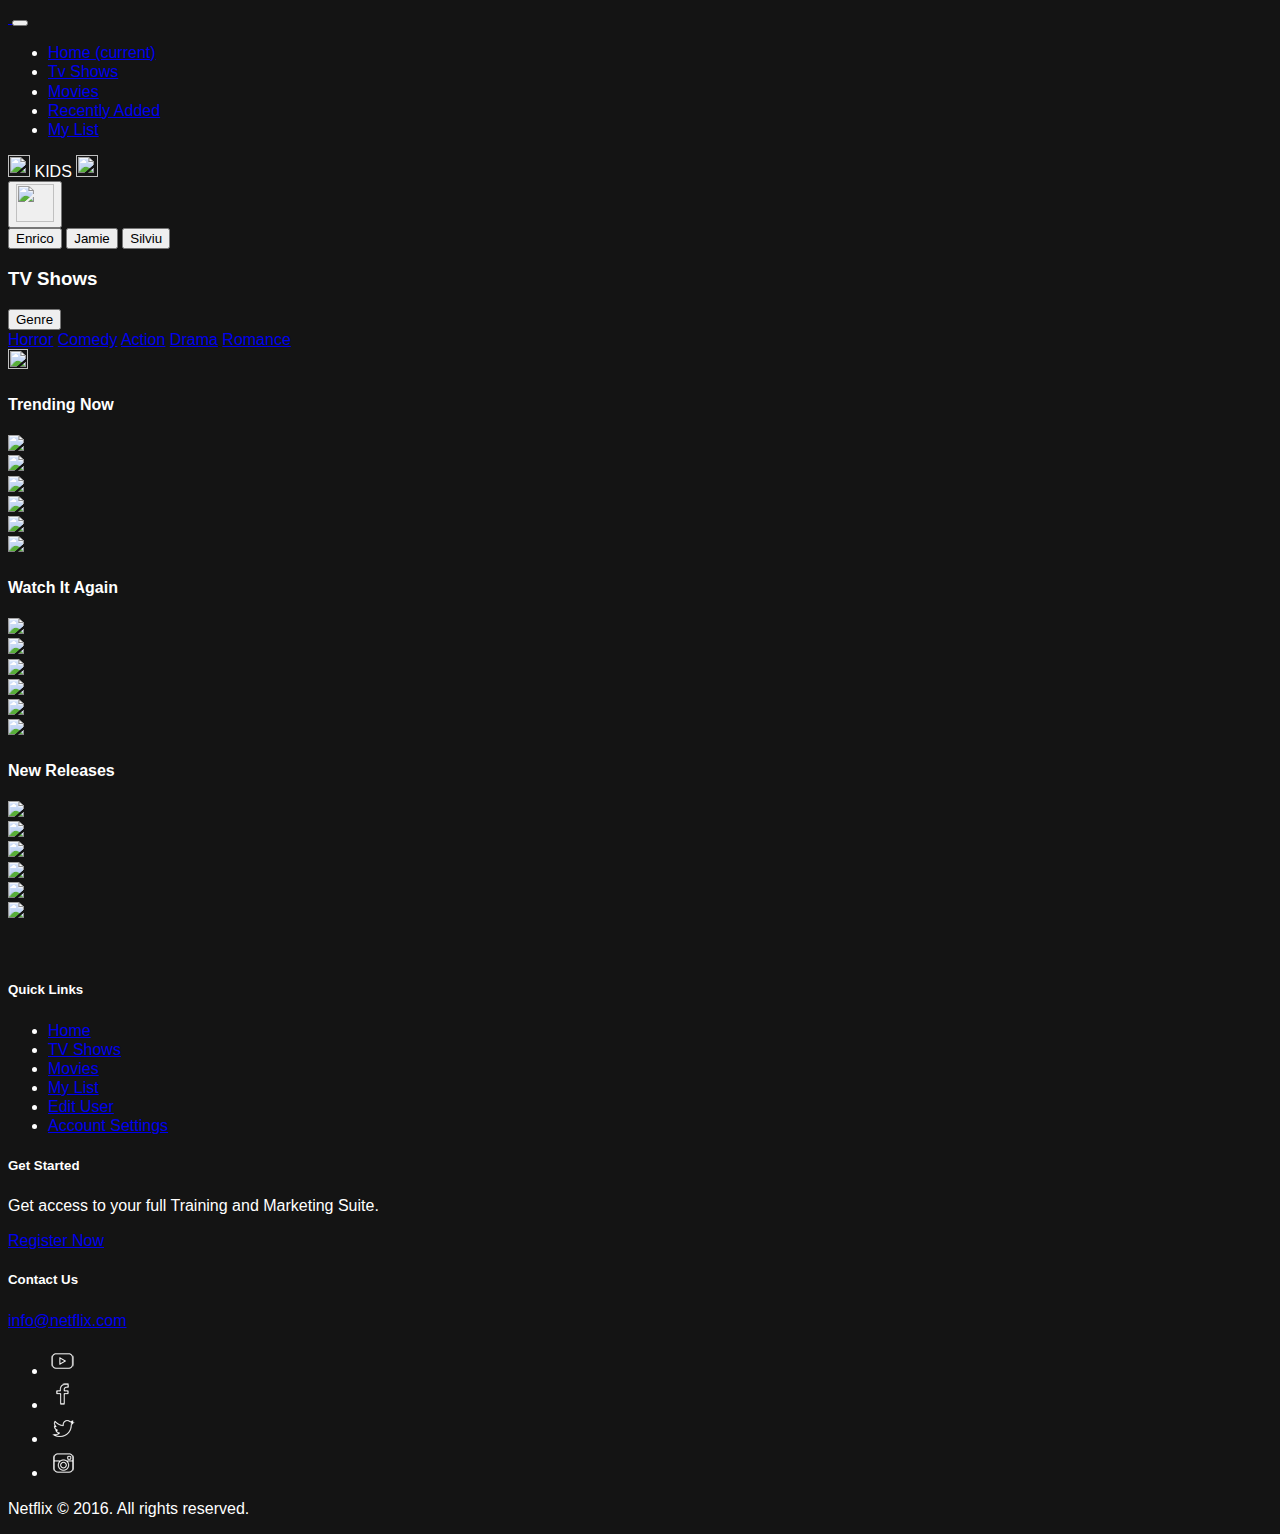
==== commit 36e238dc: "Update Final" ====
--- a/index.html
+++ b/index.html
@@ -29,7 +29,7 @@
 </head>
 <body>
   
-    <nav class="navbar navbar-expand-lg navbar-dark sticky netflix">
+    <nav class="navbar navbar-expand-lg navbar-dark sticky-top netflix">
         <a class="navbar-brand" href="#">
             <img src="http://assets.stickpng.com/images/580b57fcd9996e24bc43c529.png" width="120" alt="">
         </a>
@@ -79,11 +79,39 @@
       </nav> 
       
       <!-- Silviu Section  -->
-      
+      <div class="container-fluid pl-5 pr-0">
+        <div class="row row-cols-6 mb-4">
+          <div class="col mt-4 mb-lg-0 px-1">
+            <h3>TV Shows</h3>
+          </div>
+          <div class="col mt-4 mb-lg-0 px-1">
+            <div class="btn-group" role="group">
+              <button id="btnGroupDrop1" type="button" class="btn btn-secondary dropdown-toggle" data-toggle="dropdown" aria-haspopup="true" aria-expanded="false">
+                Genre
+              </button>
+              <div class="dropdown-menu" aria-labelledby="btnGroupDrop1">
+                <a class="dropdown-item" href="#">Horror</a>
+                <a class="dropdown-item" href="#">Comedy</a>
+                <a class="dropdown-item" href="#">Action</a>
+                <a class="dropdown-item" href="#">Drama</a>
+                <a class="dropdown-item" href="#">Romance</a>
+              </div>
+            </div>
+          </div>
+          <div class="col mt-4 mb-lg-0 px-1"></div>
+          <div class="col mt-4 mb-lg-0 px-1"></div>
+          <div class="col mt-4 mb-lg-0 px-1"></div>
+          <div class="col mt-4 mb-lg-0 px-1">
+            <img src="https://previews.123rf.com/images/asmati/asmati1706/asmati170606243/80948001-filter-simple-sign-vector-white-icon-with-soft-shadow-on-transparent-background-.jpg" height="20" width="20"alt="">
+          </div>
+          
+        </div>
+
+      </div>
       <main class="container-fluid pl-5 pr-0">
         <h4 class="mt-4 text-white">Trending Now</h4>
         <div
-          class="row no-gutters row-cols-sm-6 mb-4"
+          class="row no-gutters row-cols-sm-6 mb-5"
         >
           <div class="col text-center mb-3 mb-lg-0 px-1">
             <img class="img-fluid" src="https://d2kektcjb0ajja.cloudfront.net/images/posts/feature_images/000/000/072/large-1466557422-feature.jpg?1466557422" />
@@ -108,7 +136,7 @@
         
         <h4 class="text-white">Watch It Again</h4>
         <div
-          class="row no-gutters row-cols-sm-6 mb-4"
+          class="row no-gutters row-cols-sm-6 mb-5"
         >
           <div class="col text-center mb-3 mb-lg-0 px-1">
             <img class="img-fluid" src="https://d2kektcjb0ajja.cloudfront.net/images/posts/feature_images/000/000/072/large-1466557422-feature.jpg?1466557422" />
@@ -133,7 +161,7 @@
         
         <h4 class="text-white">New Releases</h4>
         <div
-          class="row no-gutters row-cols-sm-6 mb-4"
+          class="row no-gutters row-cols-sm-6 mb-5"
         >
         <div class="col text-center mb-3 mb-lg-0 px-1">
           <img class="img-fluid" src="https://d2kektcjb0ajja.cloudfront.net/images/posts/feature_images/000/000/072/large-1466557422-feature.jpg?1466557422" />
@@ -154,6 +182,81 @@
           <img class="img-fluid" src="https://d2kektcjb0ajja.cloudfront.net/images/posts/feature_images/000/000/072/large-1466557422-feature.jpg?1466557422" />
         </div>
         </div>
+        <footer id="footer" class="footer-1">
+          <div class="main-footer widgets-dark typo-light">
+          <div class="container">
+          <div class="row">
+            
+          <div class="col-xs-12 col-sm-6 col-md-3">
+          <div class="widget subscribe no-box">
+          <h5 class="widget-title"><img src="http://assets.stickpng.com/images/580b57fcd9996e24bc43c529.png" alt=""><span></span></h5>
+          
+          </div>
+          </div>
+          
+          <div class="col-xs-12 col-sm-6 col-md-3">
+          <div class="widget no-box">
+          <h5 class="widget-title">Quick Links<span></span></h5>
+          <ul class="thumbnail-widget">
+          <li>
+          <div class="thumb-content"><a href="#.">Home</a></div> 
+          </li>
+          <li>
+          <div class="thumb-content"><a href="#.">TV Shows</a></div> 
+          </li>
+          <li>
+          <div class="thumb-content"><a href="#.">Movies</a></div> 
+          </li>
+          <li>
+          <div class="thumb-content"><a href="#.">My List</a></div> 
+          </li>
+          <li>
+          <div class="thumb-content"><a href="#.">Edit User</a></div>  
+          </li>
+          <li>
+          <div class="thumb-content"><a href="#.">Account Settings</a></div> 
+          </li>
+          </ul>
+          </div>
+          </div>
+          
+          <div class="col-xs-12 col-sm-6 col-md-3">
+          <div class="widget no-box">
+          <h5 class="widget-title">Get Started<span></span></h5>
+          <p>Get access to your full Training and Marketing Suite.</p>
+          <a class="btn" href="#." target="_blank">Register Now</a>
+          </div>
+          </div>
+          
+          <div class="col-xs-12 col-sm-6 col-md-3">
+          
+          <div class="widget no-box">
+          <h5 class="widget-title">Contact Us<span></span></h5>
+          
+          <p><a href="mailto:info@domain.com" title="glorythemes">info@netflix.com</a></p>
+          <ul class="social-footer2">
+          <li class=""><a title="youtube" target="_blank" href="https://www.youtube.com/"><img alt="youtube" width="30" height="30" src="[data-uri]"></a></li>
+          <li class=""><a href="https://www.facebook.com/" target="_blank" title="Facebook"><img alt="Facebook" width="30" height="30" src="[data-uri]"></a></li>
+          <li class=""><a href="https://twitter.com" target="_blank" title="Twitter"><img alt="Twitter" width="30" height="30" src="[data-uri]"></a></li>
+          <li class=""><a title="instagram" target="_blank" href="https://www.instagram.com/"><img alt="instagram" width="30" height="30" src="[data-uri]"></a></li>
+          </ul>
+          </div>
+          </div>
+          
+          </div>
+          </div>
+          </div>
+            
+          <div class="footer-copyright">
+          <div class="container">
+          <div class="row">
+          <div class="col-md-12 text-center">
+          <p>Netflix © 2016. All rights reserved.</p>
+          </div>
+          </div>
+          </div>
+          </div>
+          </footer>
          <!-- Silviu Section  -->
           <!-- <div class="container">
     <div class="row">
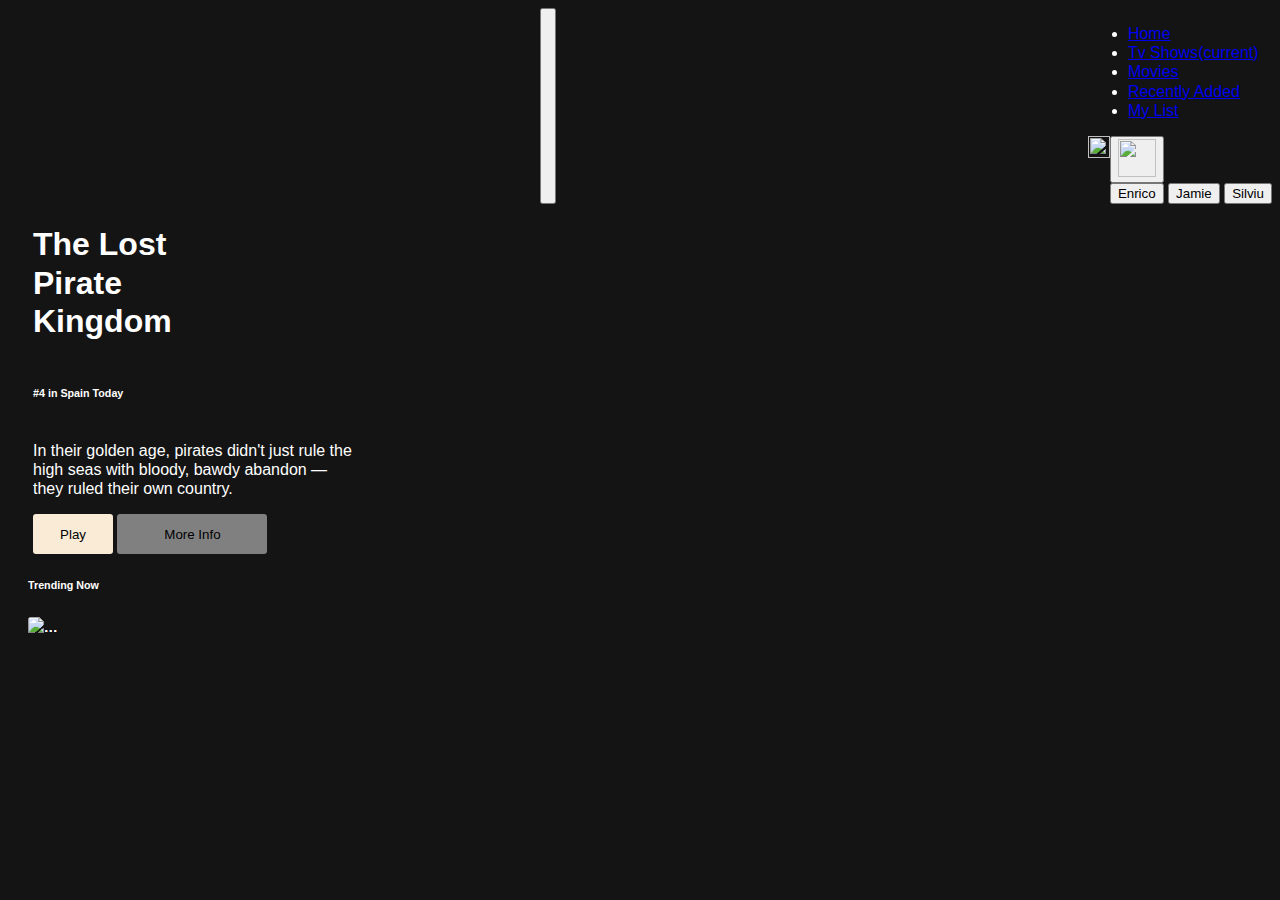
==== commit 733f5236: "adddd" ====
--- a/index.html
+++ b/index.html
@@ -1,325 +1,231 @@
-<!DOCTYPE html>
+<!doctype html>
 <html lang="en">
-<head>
-    <meta charset="UTF-8">
-    <!--<meta http-equiv="X-UA-Compatible" content="IE=edge">-->
-    <meta name="viewport" content="width=device-width, initial-scale=1.0">
-    <title>Netflix</title>
+  <head>
+    <!-- Required meta tags -->
+    <meta charset="utf-8">
+    <meta name="viewport" content="width=device-width, initial-scale=1, shrink-to-fit=no">
+
+    <!-- Bootstrap CSS -->
     <link rel="stylesheet" href="https://cdn.jsdelivr.net/npm/bootstrap@4.6.0/dist/css/bootstrap.min.css" integrity="sha384-B0vP5xmATw1+K9KRQjQERJvTumQW0nPEzvF6L/Z6nronJ3oUOFUFpCjEUQouq2+l" crossorigin="anonymous">
-    <link rel="stylesheet" href="./style.css">
-    <style>
-        .card {
-            max-width: 150px;
-            font-size: 0.7rem;
-           
-        }
-        .card-title {
-            position: absolute;
-            top: 0;
-            left: 0;
-            color: red;
-        }
-        .card-text {
-            position: absolute;
-            left: 0;
-            bottom: 0;
-            background-color: red;
-        }
-    </style>
-</head>
-<body>
-  
-    <nav class="navbar navbar-expand-lg navbar-dark sticky-top netflix">
+
+    <title>Hello, world!</title>
+    <script
+      src="https://kit.fontawesome.com/76ee4c4f0f.js"
+      crossorigin="anonymous"
+    ></script>
+   <link rel="stylesheet" href="style.css">
+  </head>
+  <body>
+<div id="background" style="background-image: url(https://occ-0-360-358.1.nflxso.net/dnm/api/v6/6AYY37jfdO6hpXcMjf9Yu5cnmO0/AAAABQeNCAUeZfZK3XtuSKxpgd_g6qfbYJF7m_aXUSjxbkRylpe49hQilz1EoRh7CzE6Dtd7lGyDhbJubVN7cuCiwsXqTIjm.webp?r=726);  background-position: center center;">
+    <nav class="navbar navbar-expand-lg navbar-dark sticky-top netflix" style="display: flex; justify-content: space-between;">
         <a class="navbar-brand" href="#">
-            <img src="http://assets.stickpng.com/images/580b57fcd9996e24bc43c529.png" width="120" alt="">
+          <img
+            src="http://assets.stickpng.com/images/580b57fcd9996e24bc43c529.png"
+            width="120"
+            alt=""
+          />
         </a>
-        <button class="navbar-toggler m-18" type="button" data-toggle="collapse" data-target="#navbarSupportedContent" aria-controls="navbarSupportedContent" aria-expanded="false" aria-label="Toggle navigation">
+        <button
+          class="navbar-toggler m-18"
+          type="button"
+          data-toggle="collapse"
+          data-target="#navbarSupportedContent"
+          aria-controls="navbarSupportedContent"
+          aria-expanded="false"
+          aria-label="Toggle navigation"
+        >
           <span class="navbar-toggler-icon"></span>
         </button>
-      
+  
         <div class="collapse navbar-collapse" id="navbarSupportedContent">
           <ul class="navbar-nav mr-auto">
             <li class="nav-item active">
-              <a class="nav-link" href="#">Home <span class="sr-only">(current)</span></a>
-            </li>
-            <li class="nav-item">
-              <a class="nav-link" href="#">Tv Shows</a>
-            </li>
-            <li class="nav-item">
-                <a class="nav-link" href="#">Movies</a>
-              </li>
-              <li class="nav-item">
-                <a class="nav-link" href="#">Recently Added</a>
-              </li>
-              <li class="nav-item">
-                <a class="nav-link" href="#">My List</a>
-              </li>
+              <a class="nav-link" href="#"
+                >Home </a
+              >
+            </li>
+            <li class="nav-item">
+              <a class="nav-link" href="/tvshows.html">Tv Shows<span class="sr-only">(current)</span></a>
+            </li>
+            <li class="nav-item">
+              <a class="nav-link" href="#">Movies</a>
+            </li>
+            <li class="nav-item">
+              <a class="nav-link" href="#">Recently Added</a>
+            </li>
+            <li class="nav-item">
+              <a class="nav-link" href="#">My List</a>
+            </li>
           </ul>
-          <img src="https://www.nicepng.com/png/detail/65-659698_search-icon-without-background.png" class="mr-3" width="22" height="22" />
-          <span class="nav-item mr-3">KIDS</span>
-          <img src="https://previews.123rf.com/images/fokaspokas/fokaspokas1803/fokaspokas180300300/96761102-black-bell-icon-white-icon-with-shadow-on-transparent-background.jpg" class="mr-3" width="22" height="22" />
-        <div class="btn-group">
-          <button
-            type="button"
-            class="btn btn-ghost dropdown-toggle"
-            data-toggle="dropdown"
-            aria-haspopup="true"
-            aria-expanded="false"
+          <div
+            style="
+              display: flex;
+              flex-direction: row;
+              justify-content: space-between;
+            "
           >
-            <span><img src="https://mir-s3-cdn-cf.behance.net/project_modules/disp/1bdc9a33850498.56ba69ac2ba5b.png" height="38" width="38" alt=""></span>
-          </button>
-          <div class="dropdown-menu dropdown-menu-right">
-            <button class="dropdown-item" type="button">Enrico</button>
-            <button class="dropdown-item" type="button">Jamie</button>
-            <button class="dropdown-item" type="button">Silviu</button>
+            <i class="fas fa-search"></i>
+            <i class="fas fa-gift"></i>
+            <img
+              src="https://previews.123rf.com/images/fokaspokas/fokaspokas1803/fokaspokas180300300/96761102-black-bell-icon-white-icon-with-shadow-on-transparent-background.jpg"
+              class="mr-3"
+              width="22"
+              height="22"
+            />
+            <div class="btn-group">
+              <button
+                type="button"
+                class="btn btn-ghost dropdown-toggle"
+                data-toggle="dropdown"
+                aria-haspopup="true"
+                aria-expanded="false"
+              >
+                <span
+                  ><img
+                    src="https://mir-s3-cdn-cf.behance.net/project_modules/disp/1bdc9a33850498.56ba69ac2ba5b.png"
+                    height="38"
+                    width="38"
+                    alt=""
+                /></span>
+              </button>
+              <div class="dropdown-menu dropdown-menu-right">
+                <button class="dropdown-item" type="button">Enrico</button>
+                <button class="dropdown-item" type="button">Jamie</button>
+                <button class="dropdown-item" type="button">Silviu</button>
+              </div>
+            </div>
           </div>
         </div>
-      </div>
-        </div>
-      </nav> 
+      </nav>
       
-      <!-- Silviu Section  -->
-      <div class="container-fluid pl-5 pr-0">
-        <div class="row row-cols-6 mb-4">
-          <div class="col mt-4 mb-lg-0 px-1">
-            <h3>TV Shows</h3>
-          </div>
-          <div class="col mt-4 mb-lg-0 px-1">
-            <div class="btn-group" role="group">
-              <button id="btnGroupDrop1" type="button" class="btn btn-secondary dropdown-toggle" data-toggle="dropdown" aria-haspopup="true" aria-expanded="false">
-                Genre
-              </button>
-              <div class="dropdown-menu" aria-labelledby="btnGroupDrop1">
-                <a class="dropdown-item" href="#">Horror</a>
-                <a class="dropdown-item" href="#">Comedy</a>
-                <a class="dropdown-item" href="#">Action</a>
-                <a class="dropdown-item" href="#">Drama</a>
-                <a class="dropdown-item" href="#">Romance</a>
-              </div>
-            </div>
-          </div>
-          <div class="col mt-4 mb-lg-0 px-1"></div>
-          <div class="col mt-4 mb-lg-0 px-1"></div>
-          <div class="col mt-4 mb-lg-0 px-1"></div>
-          <div class="col mt-4 mb-lg-0 px-1">
-            <img src="https://previews.123rf.com/images/asmati/asmati1706/asmati170606243/80948001-filter-simple-sign-vector-white-icon-with-soft-shadow-on-transparent-background-.jpg" height="20" width="20"alt="">
-          </div>
-          
-        </div>
-
-      </div>
-      <main class="container-fluid pl-5 pr-0">
-        <h4 class="mt-4 text-white">Trending Now</h4>
-        <div
-          class="row no-gutters row-cols-sm-6 mb-5"
-        >
-          <div class="col text-center mb-3 mb-lg-0 px-1">
-            <img class="img-fluid" src="https://d2kektcjb0ajja.cloudfront.net/images/posts/feature_images/000/000/072/large-1466557422-feature.jpg?1466557422" />
-          </div>
-          <div class="col text-center mb-3 mb-lg-0 px-1">
-            <img class="img-fluid" src="https://d2kektcjb0ajja.cloudfront.net/images/posts/feature_images/000/000/072/large-1466557422-feature.jpg?1466557422" />
-          </div>
-          <div class="col text-center mb-3 mb-lg-0 px-1">
-            <img class="img-fluid" src="https://d2kektcjb0ajja.cloudfront.net/images/posts/feature_images/000/000/072/large-1466557422-feature.jpg?1466557422" />
-          </div>
-          <div class="col text-center mb-3 mb-lg-0 px-1">
-            <img class="img-fluid" src="https://d2kektcjb0ajja.cloudfront.net/images/posts/feature_images/000/000/072/large-1466557422-feature.jpg?1466557422" />
-          </div>
-          <div class="col text-center mb-3 mb-lg-0 px-1">
-            <img class="img-fluid" src="https://d2kektcjb0ajja.cloudfront.net/images/posts/feature_images/000/000/072/large-1466557422-feature.jpg?1466557422" />
-          </div>
-          <div class="col text-center mb-3 mb-lg-0 px-1">
-            <img class="img-fluid" src="https://d2kektcjb0ajja.cloudfront.net/images/posts/feature_images/000/000/072/large-1466557422-feature.jpg?1466557422" />
-          </div>
-          
+        <div class="container-fluid">
+            <div class="row row-cols-1">
+                <div class="col" style="display: flex; flex-direction: row; justify-content: flex-start; margin-left: 25px;">
+                    <h1>The Lost <br> Pirate <br> Kingdom</h1>
+                </div>
+                <div class="col" style="display: flex; flex-direction: row; justify-content: flex-start; margin-left: 25px;">
+                    <span><h6>#4 in Spain Today</h6></span>
+                </div>
+                <div class="col" style="display: flex; flex-direction: row; justify-content: flex-start; margin-left: 25px;">
+                    <span style="word-wrap: break-word;
+                    width: 320px;"><p>In their golden age, pirates didn't just rule the high seas with bloody, bawdy abandon — they ruled their own country.</p></span>
+                </div>
+                <div class="col" style="display: flex; flex-direction: row; justify-content: space-between; margin-left: 25px;">
+                    <div style="justify-self: flex-start;">
+                        <button style="background-color: antiquewhite; border: none; border-radius: 3px; width: 80px; height: 40px;">
+                            <span style="display: inline;"><i class="fas fa-play"></i></span>
+                            <span style="display: inline;">Play</span>
+                        </button>
+                        <button style="background-color: grey; border: none; border-radius: 3px; width: 150px; height: 40px;">
+                            <span style="display: inline;"><i class="fas fa-play"></i></span>
+                            <span style="display: inline;">More Info</span>
+                        </button>
+                    </div>
+                </div>
+            </div>
+        </div>
+    </div>
+
+    <div id="movie-lists"class="container-fluid" style="margin: 20px 20px 20px;">
+        <div class="row row-cols-1">
+            <div class="col">
+                <h6>Trending Now</h6>
+            </div>
         </div>
         
-        <h4 class="text-white">Watch It Again</h4>
-        <div
-          class="row no-gutters row-cols-sm-6 mb-5"
-        >
-          <div class="col text-center mb-3 mb-lg-0 px-1">
-            <img class="img-fluid" src="https://d2kektcjb0ajja.cloudfront.net/images/posts/feature_images/000/000/072/large-1466557422-feature.jpg?1466557422" />
-          </div>
-          <div class="col text-center mb-3 mb-lg-0 px-1">
-            <img class="img-fluid" src="https://d2kektcjb0ajja.cloudfront.net/images/posts/feature_images/000/000/072/large-1466557422-feature.jpg?1466557422" />
-          </div>
-          <div class="col text-center mb-3 mb-lg-0 px-1">
-            <img class="img-fluid" src="https://d2kektcjb0ajja.cloudfront.net/images/posts/feature_images/000/000/072/large-1466557422-feature.jpg?1466557422" />
-          </div>
-          <div class="col text-center mb-3 mb-lg-0 px-1">
-            <img class="img-fluid" src="https://d2kektcjb0ajja.cloudfront.net/images/posts/feature_images/000/000/072/large-1466557422-feature.jpg?1466557422" />
-          </div>
-          <div class="col text-center mb-3 mb-lg-0 px-1">
-            <img class="img-fluid" src="https://d2kektcjb0ajja.cloudfront.net/images/posts/feature_images/000/000/072/large-1466557422-feature.jpg?1466557422" />
-          </div>
-          <div class="col text-center mb-3 mb-lg-0 px-1">
-            <img class="img-fluid" src="https://d2kektcjb0ajja.cloudfront.net/images/posts/feature_images/000/000/072/large-1466557422-feature.jpg?1466557422" />
-          </div>
-
-        </div>
-        
-        <h4 class="text-white">New Releases</h4>
-        <div
-          class="row no-gutters row-cols-sm-6 mb-5"
-        >
-        <div class="col text-center mb-3 mb-lg-0 px-1">
-          <img class="img-fluid" src="https://d2kektcjb0ajja.cloudfront.net/images/posts/feature_images/000/000/072/large-1466557422-feature.jpg?1466557422" />
-        </div>
-        <div class="col text-center mb-3 mb-lg-0 px-1">
-          <img class="img-fluid" src="https://d2kektcjb0ajja.cloudfront.net/images/posts/feature_images/000/000/072/large-1466557422-feature.jpg?1466557422" />
-        </div>
-        <div class="col text-center mb-3 mb-lg-0 px-1">
-          <img class="img-fluid" src="https://d2kektcjb0ajja.cloudfront.net/images/posts/feature_images/000/000/072/large-1466557422-feature.jpg?1466557422" />
-        </div>
-        <div class="col text-center mb-3 mb-lg-0 px-1">
-          <img class="img-fluid" src="https://d2kektcjb0ajja.cloudfront.net/images/posts/feature_images/000/000/072/large-1466557422-feature.jpg?1466557422" />
-        </div>
-        <div class="col text-center mb-3 mb-lg-0 px-1">
-          <img class="img-fluid" src="https://d2kektcjb0ajja.cloudfront.net/images/posts/feature_images/000/000/072/large-1466557422-feature.jpg?1466557422" />
-        </div>
-        <div class="col text-center mb-3 mb-lg-0 px-1">
-          <img class="img-fluid" src="https://d2kektcjb0ajja.cloudfront.net/images/posts/feature_images/000/000/072/large-1466557422-feature.jpg?1466557422" />
-        </div>
-        </div>
-        <footer id="footer" class="footer-1">
-          <div class="main-footer widgets-dark typo-light">
-          <div class="container">
-          <div class="row">
-            
-          <div class="col-xs-12 col-sm-6 col-md-3">
-          <div class="widget subscribe no-box">
-          <h5 class="widget-title"><img src="http://assets.stickpng.com/images/580b57fcd9996e24bc43c529.png" alt=""><span></span></h5>
-          
-          </div>
-          </div>
-          
-          <div class="col-xs-12 col-sm-6 col-md-3">
-          <div class="widget no-box">
-          <h5 class="widget-title">Quick Links<span></span></h5>
-          <ul class="thumbnail-widget">
-          <li>
-          <div class="thumb-content"><a href="#.">Home</a></div> 
-          </li>
-          <li>
-          <div class="thumb-content"><a href="#.">TV Shows</a></div> 
-          </li>
-          <li>
-          <div class="thumb-content"><a href="#.">Movies</a></div> 
-          </li>
-          <li>
-          <div class="thumb-content"><a href="#.">My List</a></div> 
-          </li>
-          <li>
-          <div class="thumb-content"><a href="#.">Edit User</a></div>  
-          </li>
-          <li>
-          <div class="thumb-content"><a href="#.">Account Settings</a></div> 
-          </li>
-          </ul>
-          </div>
-          </div>
-          
-          <div class="col-xs-12 col-sm-6 col-md-3">
-          <div class="widget no-box">
-          <h5 class="widget-title">Get Started<span></span></h5>
-          <p>Get access to your full Training and Marketing Suite.</p>
-          <a class="btn" href="#." target="_blank">Register Now</a>
-          </div>
-          </div>
-          
-          <div class="col-xs-12 col-sm-6 col-md-3">
-          
-          <div class="widget no-box">
-          <h5 class="widget-title">Contact Us<span></span></h5>
-          
-          <p><a href="mailto:info@domain.com" title="glorythemes">info@netflix.com</a></p>
-          <ul class="social-footer2">
-          <li class=""><a title="youtube" target="_blank" href="https://www.youtube.com/"><img alt="youtube" width="30" height="30" src="[data-uri]"></a></li>
-          <li class=""><a href="https://www.facebook.com/" target="_blank" title="Facebook"><img alt="Facebook" width="30" height="30" src="[data-uri]"></a></li>
-          <li class=""><a href="https://twitter.com" target="_blank" title="Twitter"><img alt="Twitter" width="30" height="30" src="[data-uri]"></a></li>
-          <li class=""><a title="instagram" target="_blank" href="https://www.instagram.com/"><img alt="instagram" width="30" height="30" src="[data-uri]"></a></li>
-          </ul>
-          </div>
-          </div>
-          
-          </div>
-          </div>
-          </div>
-            
-          <div class="footer-copyright">
-          <div class="container">
-          <div class="row">
-          <div class="col-md-12 text-center">
-          <p>Netflix © 2016. All rights reserved.</p>
-          </div>
-          </div>
-          </div>
-          </div>
-          </footer>
-         <!-- Silviu Section  -->
-          <!-- <div class="container">
-    <div class="row">
-
-        <div class="col col-12">
-            <h5>Trending Now</h5>
+        <div class="row row-cols-4">
+            <div class="col">
+            <a href="">
+                <div class="card" style="border: none;">
+                    <img style="border-radius: 4px; position: absolute;"src="https://occ-0-360-358.1.nflxso.net/dnm/api/v6/X194eJsgWBDE2aQbaNdmCXGUP-Y/AAAABVLuOhe_nQy5456v750ImC2pv5cft_LYLbX1YZ7UAQZfwb1NI4fRnPyZyj3HEbl5TDTlAJwt4e49u3IghYtIDeCHEOo.webp?r=c15" alt="...">
+                </div>
+            </a>
+            </div>
+            <div class="col">
+                <div class="card" style="border: none;">
+                    <img style="border-radius: 4px; position: absolute;"src="https://occ-0-360-358.1.nflxso.net/dnm/api/v6/X194eJsgWBDE2aQbaNdmCXGUP-Y/AAAABVLuOhe_nQy5456v750ImC2pv5cft_LYLbX1YZ7UAQZfwb1NI4fRnPyZyj3HEbl5TDTlAJwt4e49u3IghYtIDeCHEOo.webp?r=c15" alt="...">
+                </div>
+            </div>
+            <div class="col">
+                <div class="card" style="border: none;">
+                    <img style="border-radius: 4px; position: absolute;"src="https://occ-0-360-358.1.nflxso.net/dnm/api/v6/X194eJsgWBDE2aQbaNdmCXGUP-Y/AAAABVLuOhe_nQy5456v750ImC2pv5cft_LYLbX1YZ7UAQZfwb1NI4fRnPyZyj3HEbl5TDTlAJwt4e49u3IghYtIDeCHEOo.webp?r=c15" alt="...">
+                </div>
+            </div>
+            <div class="col">
+                <div class="card" style="border: none;">
+                    <img style="border-radius: 4px; position: absolute;"src="https://occ-0-360-358.1.nflxso.net/dnm/api/v6/X194eJsgWBDE2aQbaNdmCXGUP-Y/AAAABVLuOhe_nQy5456v750ImC2pv5cft_LYLbX1YZ7UAQZfwb1NI4fRnPyZyj3HEbl5TDTlAJwt4e49u3IghYtIDeCHEOo.webp?r=c15" alt="...">
+                </div>
+            </div>
         </div>
     </div>
-
-    <div class="row row-cols-1 row-cols-sm-2 row-cols-md-3 row-cols-lg-4 py-auto">
-
-        <div class="card bg-dark text-white">
-            <img src="https://picsum.photos/536/354" class="card-img img-fluid" alt="https://picsum.photos/536/354">
-            <div class="card-img-overlay">
-                <h5 class="card-title">Netflix</h5>
-                <p class="card-text">New episodes</p>
-            </div>
-        </div>
-
-        <div class="card bg-dark text-white">
-            <img src="https://picsum.photos/535/354" class="card-img img-fluid" alt="https://picsum.photos/536/354">
-            <div class="card-img-overlay">
-              <h5 class="card-title">Netflix</h5>
-              <p class="card-text">New episodes</p>
-            </div>
-        </div>
-
-        <div class="card bg-dark text-white">
-            <img src="https://picsum.photos/536/358" class="card-img img-fluid" alt="https://picsum.photos/536/354">
-            <div class="card-img-overlay">
-              <h5 class="card-title">Netflix</h5>
-              <p class="card-text">New episodes</p>
-            </div>
-        </div>
-
-        <div class="card bg-dark text-white">
-            <img src="https://picsum.photos/532/354" class="card-img img-fluid" alt="https://picsum.photos/536/354">
-            <div class="card-img-overlay">
-              <h5 class="card-title">Netflix</h5>
-              <p class="card-text">New episodes</p>
-            </div>
-        </div>
-
-        <div class="card bg-dark text-white">
-            <img src="https://picsum.photos/536/356" class="card-img img-fluid" alt="https://picsum.photos/536/354">
-            <div class="card-img-overlay">
-              <h5 class="card-title">Netflix</h5>
-              <p class="card-text">New episodes</p>
-            </div>
-        </div>
-
-        <div class="card bg-dark text-white">
-            <img src="https://picsum.photos/526/356" class="card-img img-fluid" alt="https://picsum.photos/536/354">
-            <div class="card-img-overlay">
-              <h5 class="card-title">Netflix</h5>
-              <p class="card-text">New episodes</p>
-            </div>
-        </div>
-
-    </div>
-</div> -->
-      </main>
-      <script src="https://code.jquery.com/jquery-3.5.1.slim.min.js" integrity="sha384-DfXdz2htPH0lsSSs5nCTpuj/zy4C+OGpamoFVy38MVBnE+IbbVYUew+OrCXaRkfj" crossorigin="anonymous"></script>
-      <script src="https://cdn.jsdelivr.net/npm/bootstrap@4.6.0/dist/js/bootstrap.bundle.min.js" integrity="sha384-Piv4xVNRyMGpqkS2by6br4gNJ7DXjqk09RmUpJ8jgGtD7zP9yug3goQfGII0yAns" crossorigin="anonymous"></script>
-</body>
-</html>
+   
+
+    <!-- Optional JavaScript; choose one of the two! -->
+
+    <!-- Option 1: jQuery and Bootstrap Bundle (includes Popper) -->
+    <script src="https://code.jquery.com/jquery-3.5.1.slim.min.js" integrity="sha384-DfXdz2htPH0lsSSs5nCTpuj/zy4C+OGpamoFVy38MVBnE+IbbVYUew+OrCXaRkfj" crossorigin="anonymous"></script>
+    <script src="https://cdn.jsdelivr.net/npm/bootstrap@4.6.0/dist/js/bootstrap.bundle.min.js" integrity="sha384-Piv4xVNRyMGpqkS2by6br4gNJ7DXjqk09RmUpJ8jgGtD7zP9yug3goQfGII0yAns" crossorigin="anonymous"></script>
+
+    <!-- Option 2: Separate Popper and Bootstrap JS -->
+    <!--
+    <script src="https://code.jquery.com/jquery-3.5.1.slim.min.js" integrity="sha384-DfXdz2htPH0lsSSs5nCTpuj/zy4C+OGpamoFVy38MVBnE+IbbVYUew+OrCXaRkfj" crossorigin="anonymous"></script>
+    <script src="https://cdn.jsdelivr.net/npm/popper.js@1.16.1/dist/umd/popper.min.js" integrity="sha384-9/reFTGAW83EW2RDu2S0VKaIzap3H66lZH81PoYlFhbGU+6BZp6G7niu735Sk7lN" crossorigin="anonymous"></script>
+    <script src="https://cdn.jsdelivr.net/npm/bootstrap@4.6.0/dist/js/bootstrap.min.js" integrity="sha384-+YQ4JLhjyBLPDQt//I+STsc9iw4uQqACwlvpslubQzn4u2UU2UFM80nGisd026JF" crossorigin="anonymous"></script>
+    -->
+    <script>
+        window.onload = async () => {
+        console.log("page has been rendered");
+        const moviesURL =
+          "https://striveschool-api.herokuapp.com/api/movies/ ";
+        let movieListsDiv = document.getElementById("movie-lists");
+
+        // GET is the method used for RETRIEVING DATA
+        // GET IT'S THE DEFAULT METHOD
+
+        try {
+
+        //   document.getElementById("loadingSpinner").classList.toggle("d-none");
+
+          let response = await fetch(moviesURL, {
+            method: "GET",
+            headers: {
+              "Authorization":
+                "Bearer eyJhbGciOiJIUzI1NiIsInR5cCI6IkpXVCJ9.eyJfaWQiOiI2MDUxZWVhODg5YzI2ZjAwMTU3ZjljMmEiLCJpYXQiOjE2MTU5ODIyNDksImV4cCI6MTYxNzE5MTg0OX0.HFuH-U8pyPW9Fu5gg67BWY948kRjZWErmLRedPQyZWE",
+            },
+          });
+          console.log(response);
+          let data = await response.json();
+          console.log(data);
+
+        //   document.getElementById("loadingSpinner").classList.toggle("d-none");
+          if (data.length > 0) {
+            // create list items and append them in the list
+            let titleSection = document.createElement("div")
+            titleSection.classList.add("row row-cols-1")
+            titleSection.innerHTML = `
+            <div class="col">
+                <h6>${data.category}</h6>
+            </div>
+            </div>`
+            movieListsDiv.appendChild(titleSection);
+            data.forEach((movie) => {
+              let movieDiv = document.createElement("div");
+              movieDiv.classList.add("col")
+              movieDiv.innerHTML = `
+              <a href="./details.html?id=${movie._id}">
+                <div class="card" style="border: none;">
+                    <img style="border-radius: 4px; position: absolute;"src="${movie.imageURL}" alt="...">
+                </div>
+            </a>`;
+              movieListsDiv.appendChild(movieDiv);
+            });
+          } else {
+            movieListsDiv.innerHTML = `<h1>No Movies to display</h1>`;
+          }
+        } catch (error) {
+          console.log(error);
+        }
+      };
+    </script>
+  </body>
+</html>